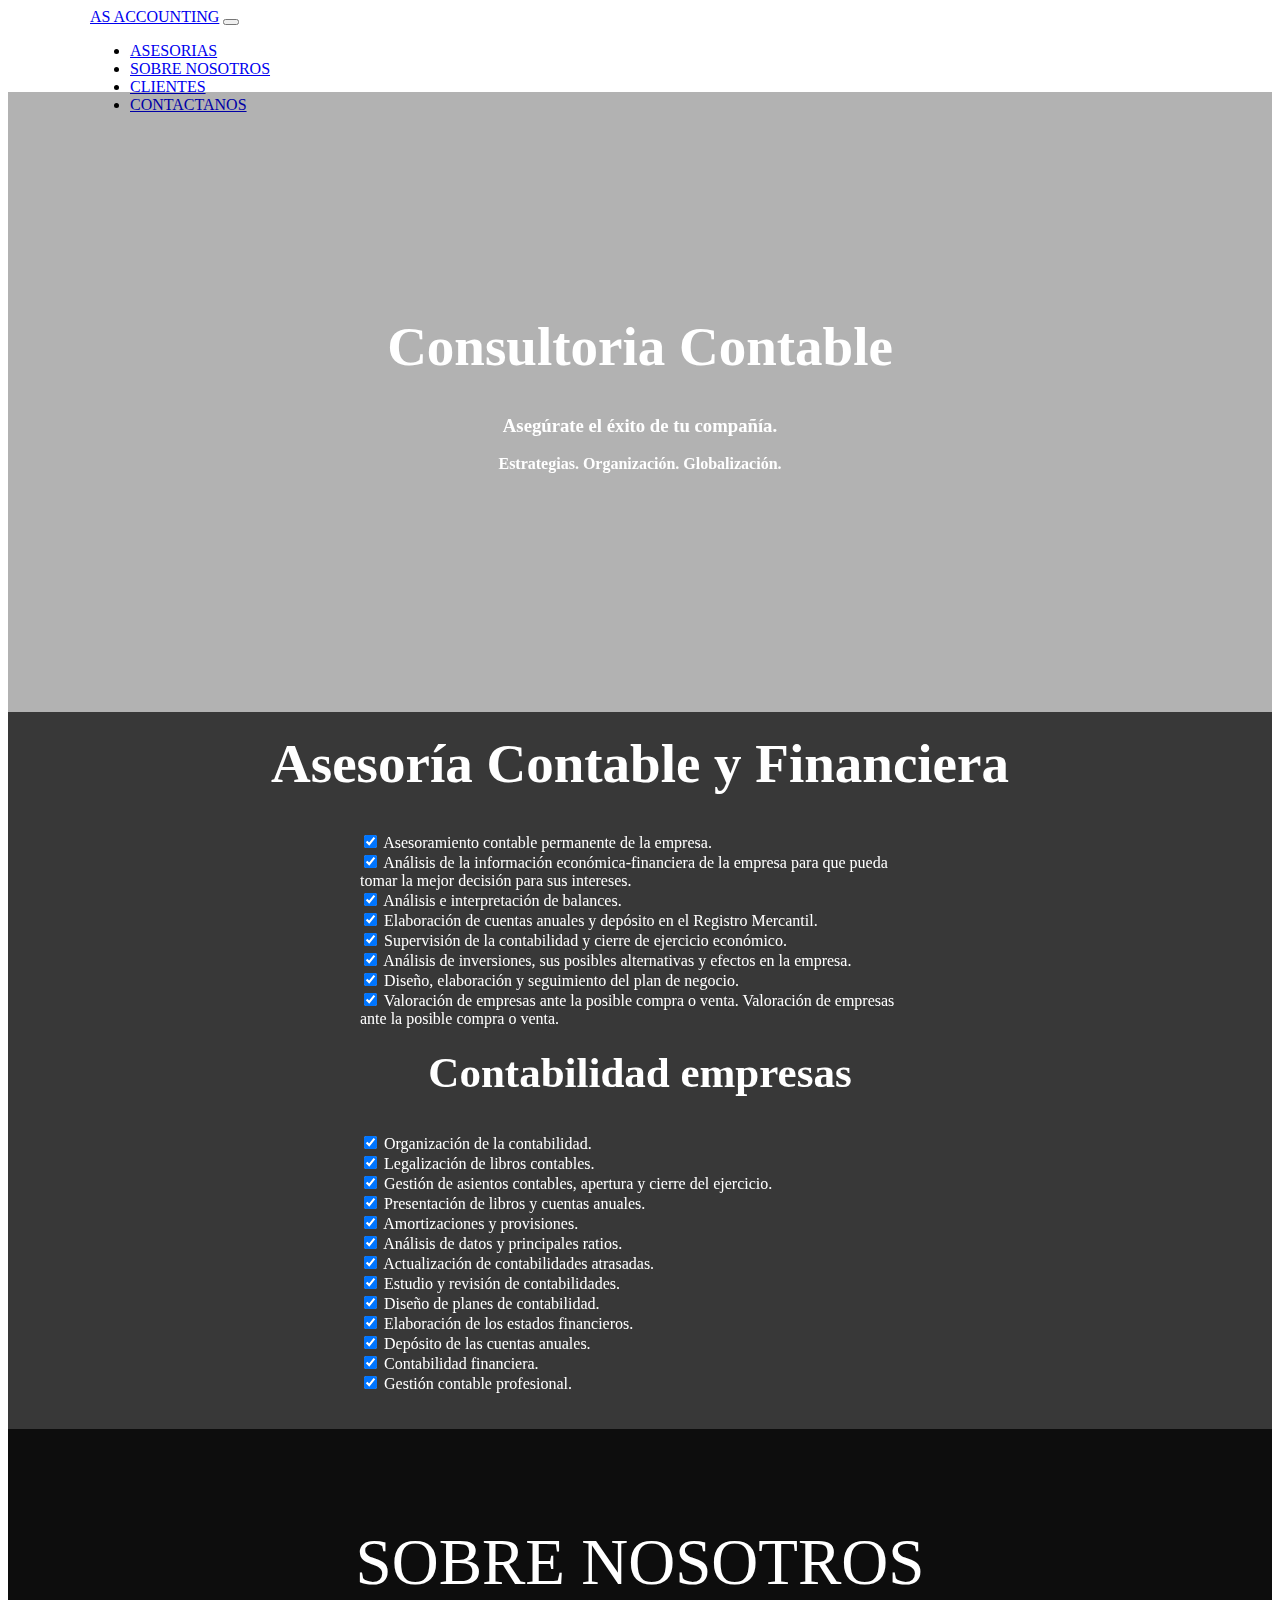
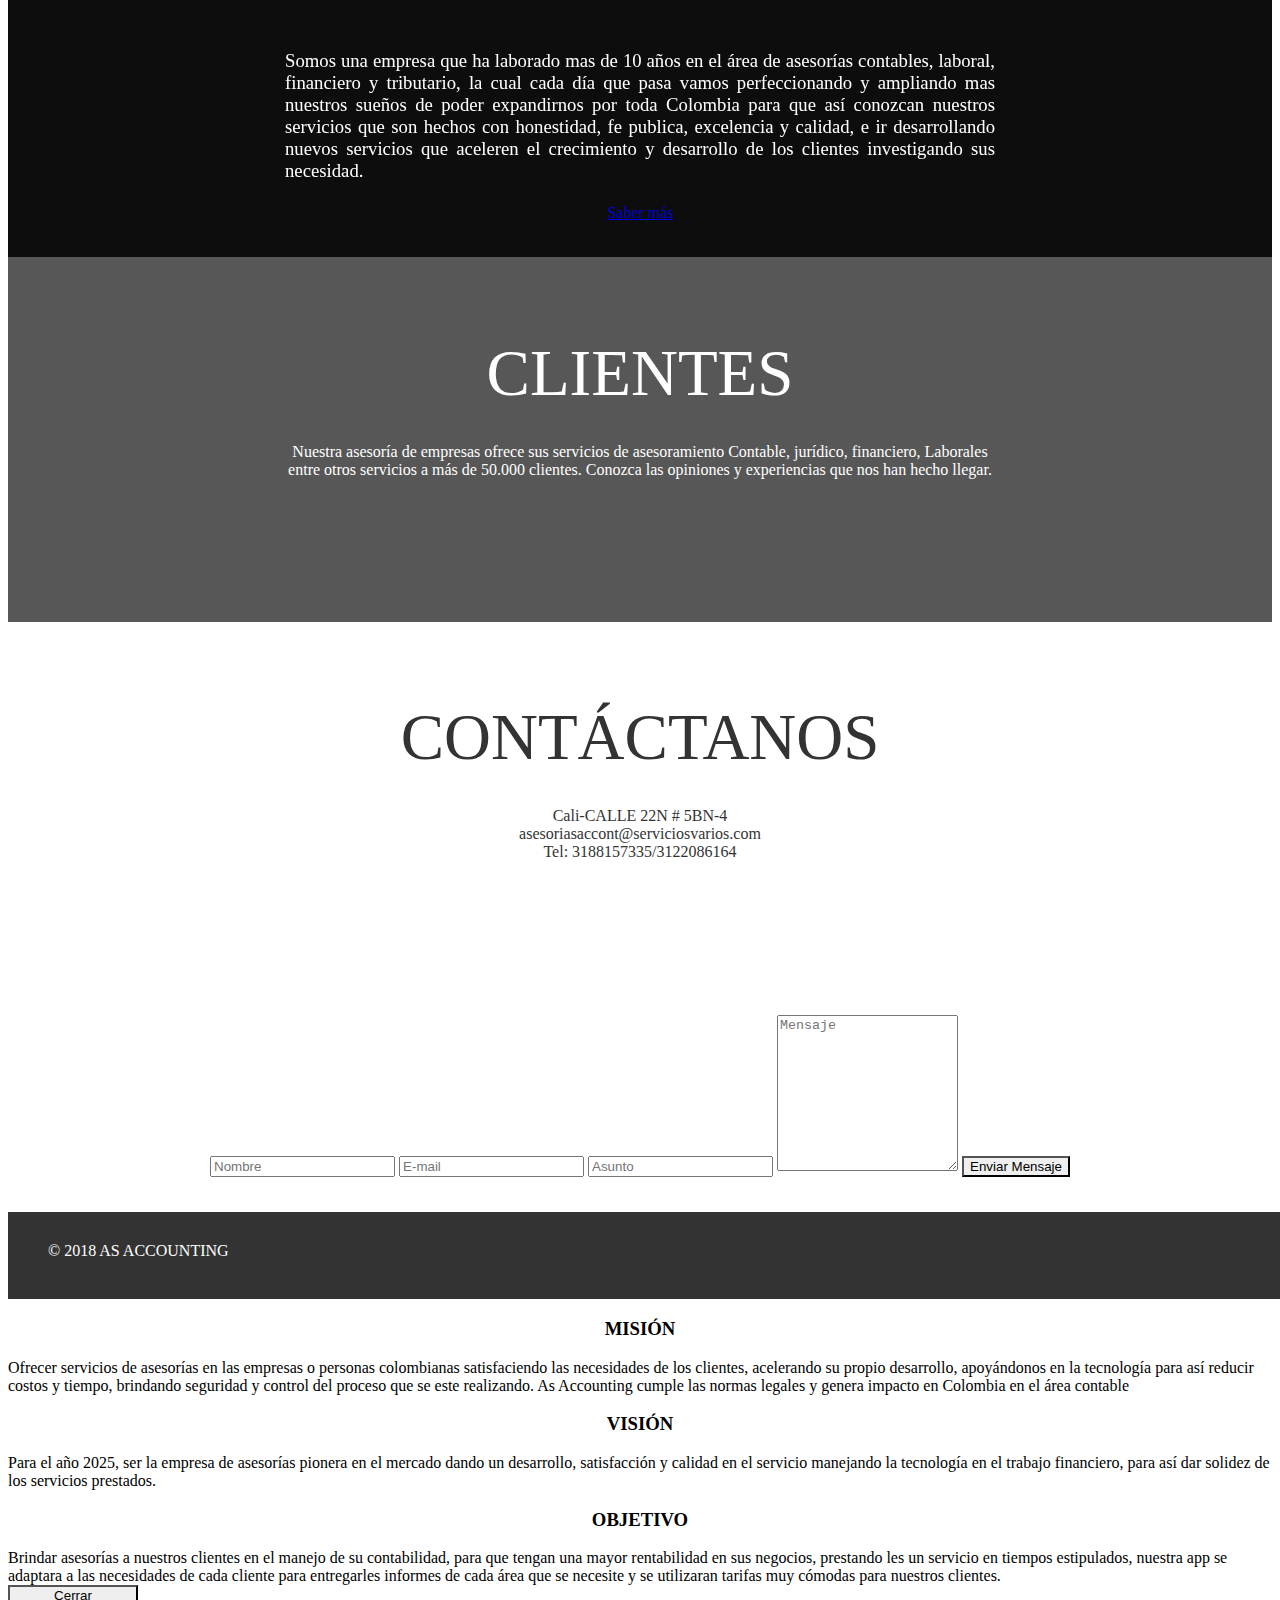
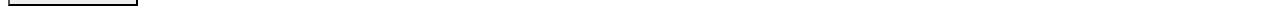
==== index.html @ 045dcb6c "commit 5" ====
<!DOCTYPE html>
<html lang="en">
<head>
	<meta charset="utf-8">
    <meta name="viewport" content="width=device-width, initial-scale=1, shrink-to-fit=no">
	<title>As Accounting</title>
	<link rel="stylesheet" href="css/bootstrap.css">
	<link rel="stylesheet" href="css/lato/lato.css">
	<link rel="stylesheet" href="ion/css/ionicons.css">
	<style type="text/css">
		*{
			outline: 0
		}
		body{
			font-family: 'lato'
		}
		.btn{
			border-radius: 0
		}
		.seccion{
			position: relative;
		}
		.seccion .titulo h1{
			text-align: center;
			margin-top: 20px;
			font-size: 55px;
		}
		.seccion .titulo h2{
			text-align: center;
			margin-top: 20px;
			font-size: 43px;
		}
		.seccion2  h1{
			text-align: center; 
			margin-bottom: 32px;
			font-size: 65px;
			font-weight: 300
		}
		.seccion3 h1{
			text-align: center; 
			margin-bottom: 32px;
			font-size: 65px;
			font-weight: 300
		}
		.seccion4 h1{
			text-align: center; 
			margin-bottom: 32px;
			font-size: 65px;
			font-weight: 300
		}
		.seccion .contenido{
			width: 560px;
			margin:auto;
		}
		.seccion .contenido2{
			width: 710px;
			margin:auto;
		}
		.seccion .contenido3{
			width: 710px;
			margin:auto;
			text-align: justify;
			font-size: 1.17rem
		}
		.seccion .contenido4{
			width: 710px;
			margin:auto;
			font-size: 1.17rem
		}
		.seccion .contenido5{
			width: 100%;
			margin:auto;
		}
		.seccion1{
			background-color: rgba(0,0,0, .78); 
			width: 100%; 
			min-height: 600px; 
			display:inline-block; 
			color: white
		}
		.seccion2{
			padding: 35px 0 ;
			background-color:  #575757; 
			text-align: center;
			width: 100%;  
			display:inline-block; 
			color: white
		} 
		.seccion3{
			padding: 35px 0 ;
			background-color:rgba(0,0,0, .95); 
			text-align: center;
			width: 100%;  
			display:inline-block; 
			color: white
		}
		.seccion4{
			padding: 35px 0 ;
			background-color: #fff; 
			text-align: center;
			width: 100%;  
			display:inline-block; 
			color: #333
		}
		.seccion5{
			padding: 30px 40px;
			background-color: #333; 
			text-align: left;
			width: 100%;  
			display:inline-block; 
			color: #fff
		}
		.seccion6{
			width: 100%;
			min-height: 620px;
			display: flex; 
			color: white;
			flex-direction: column;
			text-align: center;
			justify-content: center; 
			background: #0000004d;
		}
		.card-header{
		    padding: 1.5rem 1.25rem;
			background-color: rgb(232, 232, 232);
		}
		.card-body{
			padding:2rem 
		}
	@media (max-width: 767px){ 
		.seccion .contenido{
			width: 100%;
			margin:auto;
		}
		.seccion .contenido2{
			width: 100%;
			margin:auto;
		}
		.seccion .contenido3{
			width: 100%;
			margin:auto; 
		}
		.seccion .contenido4{
			width: 100%; 
		}
    }

	</style>
</head>
<body>	
	<div>
		<video src="video/file.mp4" loop="true" autoplay="true" role="presentation" preload="auto" muted="" style="width: 100%; position:fixed;"></video>
	</div>
	<div class="pagina" style="">
		<nav class="bg-light fixed-top " style="height: 84px;" id="navbar-example2">
			<nav class="navbar navbar-expand-lg navbar-light fixed-top " style="height: 84px;max-width: 1100px;margin: auto;">	
			  	<a class="navbar-brand" href="#">AS ACCOUNTING</a>
			  	<button class="navbar-toggler" type="button" data-toggle="collapse" data-target="#navbarSupportedContent" aria-controls="navbarSupportedContent" aria-expanded="false" aria-label="Toggle navigation">
			    	<span class="navbar-toggler-icon"></span>
			  	</button> 
			  	<div class="collapse navbar-collapse bg-light " id="navbarSupportedContent">
			    	<ul class="navbar-nav ml-auto">
			      		<li class="nav-item">
			      			<a class="nav-link" href="#seccion1" >
			      				ASESORIAS
			      			</a>
			      		</li>
			      		<li class="nav-item">
			        		<a class="nav-link" href="#seccion3" >
			        			SOBRE NOSOTROS                     
			        		</a>
			      		</li>  
			      		<li class="nav-item" >
			      			<a class="nav-link" href="#seccion2"  >
			      				CLIENTES
			      			</a>
			      		</li>
			      		<li class="nav-item">
			      			<a class="nav-link" href="#seccion4"  >
			      				CONTACTANOS
			      			</a>
			      		</li>
			    	</ul> 
			  	</div>
			</nav>
		</nav>
		<div data-spy="scroll" data-target="#navbar-example2">
			<div class="seccion seccion6">
				<div class="item">
					<div class="titulo">
						<h1>Consultoria Contable</h1>				   
					</div>
					<div class="contenido">				
						<h3>
							Asegúrate el éxito de tu compañía.
						</h3> 
						<b>
							Estrategias. Organización. Globalización. 				
						</b>
					</div>
				</div>  				
				<br><br>
			</div>
			<div class="seccion seccion1">
				<div id="seccion1" style="position: absolute;top: -62px;">
				</div>
				<div class="item">
					<div class="titulo">
						<h1>Asesoría Contable y Financiera</h1>				   
					</div>
					<div class="contenido">				
						<div class="custom-control custom-checkbox">
						  	<input type="checkbox" class="custom-control-input"  checked="" readonly="">
						  	<label class="custom-control-label" for="customCheck1">
								Asesoramiento contable permanente de la empresa.
						 	</label>
						</div>
						<div class="custom-control custom-checkbox">
						  	<input type="checkbox" class="custom-control-input"  checked="" readonly="">
						  	<label class="custom-control-label" for="customCheck1">
								Análisis de la información económica-financiera de la empresa para que pueda tomar la mejor decisión para sus intereses.
						 	</label>
						</div>
						<div class="custom-control custom-checkbox">
						  	<input type="checkbox" class="custom-control-input"  checked="" readonly="">
						  	<label class="custom-control-label" for="customCheck1">
								Análisis e interpretación de balances.
						 	</label>
						</div>
						<div class="custom-control custom-checkbox">
						  	<input type="checkbox" class="custom-control-input"  checked="" readonly="">
						  	<label class="custom-control-label" for="customCheck1">
								Elaboración de cuentas anuales y depósito en el Registro Mercantil.
						 	</label>
						</div>
						<div class="custom-control custom-checkbox">
						  	<input type="checkbox" class="custom-control-input"  checked="" readonly="">
						  	<label class="custom-control-label" for="customCheck1">
								Supervisión de la contabilidad y cierre de ejercicio económico.
						 	</label>
						</div>
						<div class="custom-control custom-checkbox">
						  	<input type="checkbox" class="custom-control-input"  checked="" readonly="">
						  	<label class="custom-control-label" for="customCheck1">
								 Análisis de inversiones, sus posibles alternativas y efectos en la empresa.
						 	</label>
						</div> 
						<div class="custom-control custom-checkbox">
						  	<input type="checkbox" class="custom-control-input"  checked="" readonly="">
						  	<label class="custom-control-label" for="customCheck1">
								 Diseño, elaboración y seguimiento del plan de negocio.
						 	</label>
						</div> 
						<div class="custom-control custom-checkbox">
						  	<input type="checkbox" class="custom-control-input"  checked="" readonly="">
						  	<label class="custom-control-label" for="customCheck1">Valoración de empresas ante la posible compra o venta. 		Valoración de empresas ante la posible compra o venta. 
						 	</label>
						</div> 				
					</div>
				</div> 
				<div class="item">
					<div class="titulo">
						<h2>Contabilidad empresas</h2>				   
					</div>
					<div class="contenido">				
						<div class="custom-control custom-checkbox">
						  	<input type="checkbox" class="custom-control-input"  checked="" readonly="">
						  	<label class="custom-control-label" for="customCheck1">
								Organización de la contabilidad.
						 	</label>
						</div>
						<div class="custom-control custom-checkbox">
						  	<input type="checkbox" class="custom-control-input"  checked="" readonly="">
						  	<label class="custom-control-label" for="customCheck1">
								Legalización de libros contables.
						 	</label>
						</div>
						<div class="custom-control custom-checkbox">
						  	<input type="checkbox" class="custom-control-input"  checked="" readonly="">
						  	<label class="custom-control-label" for="customCheck1">
								Gestión de asientos contables, apertura y cierre del ejercicio.
						 	</label>
						</div>	
						<div class="custom-control custom-checkbox">
						  	<input type="checkbox" class="custom-control-input"  checked="" readonly="">
						  	<label class="custom-control-label" for="customCheck1">
								Presentación de libros y cuentas anuales.
						 	</label>
						</div>
						<div class="custom-control custom-checkbox">
						  	<input type="checkbox" class="custom-control-input"  checked="" readonly="">
						  	<label class="custom-control-label" for="customCheck1">
								Amortizaciones y provisiones.
						 	</label>
						</div>
						<div class="custom-control custom-checkbox">
						  	<input type="checkbox" class="custom-control-input"  checked="" readonly="">
						  	<label class="custom-control-label" for="customCheck1">
								Análisis de datos y principales ratios.
						 	</label>
						</div>
						<div class="custom-control custom-checkbox">
						  	<input type="checkbox" class="custom-control-input"  checked="" readonly="">
						  	<label class="custom-control-label" for="customCheck1">
								Actualización de contabilidades atrasadas.
						 	</label>
						</div>
						<div class="custom-control custom-checkbox">
						  	<input type="checkbox" class="custom-control-input"  checked="" readonly="">
						  	<label class="custom-control-label" for="customCheck1">
								Estudio y revisión de contabilidades.
						 	</label>
						</div>
						<div class="custom-control custom-checkbox">
						  	<input type="checkbox" class="custom-control-input"  checked="" readonly="">
						  	<label class="custom-control-label" for="customCheck1">
								Diseño de planes de contabilidad.
						 	</label>
						</div>
						<div class="custom-control custom-checkbox">
						  	<input type="checkbox" class="custom-control-input"  checked="" readonly="">
						  	<label class="custom-control-label" for="customCheck1">
								Elaboración de los estados financieros.
						 	</label>
						</div>
						<div class="custom-control custom-checkbox">
						  	<input type="checkbox" class="custom-control-input"  checked="" readonly="">
						  	<label class="custom-control-label" for="customCheck1">
								Depósito de las cuentas anuales.
						 	</label>
						</div>
						<div class="custom-control custom-checkbox">
						  	<input type="checkbox" class="custom-control-input"  checked="" readonly="">
						  	<label class="custom-control-label" for="customCheck1">
								Contabilidad financiera.
						 	</label>
						</div>
						<div class="custom-control custom-checkbox">
						  	<input type="checkbox" class="custom-control-input"  checked="" readonly="">
						  	<label class="custom-control-label" for="customCheck1">
								Gestión contable profesional.
						 	</label>
						</div>

					</div>
				</div>				
				<br><br>
			</div>
			<div class="seccion seccion3">
				<div id="seccion3" style="position: absolute;top: -62px;">
				</div><br>
				<h1>SOBRE NOSOTROS</h1><br>
				<div class="contenido3">
					Somos una empresa que ha laborado mas de 10 años en el área de asesorías contables, laboral, financiero y tributario, la cual cada día que pasa vamos perfeccionando y ampliando mas nuestros sueños de poder expandirnos por toda Colombia para que así conozcan nuestros servicios que son hechos con honestidad, fe publica, excelencia y calidad, e ir desarrollando nuevos servicios que aceleren el crecimiento y desarrollo de los clientes investigando sus necesidad.
					<br><br>
				</div>
				<a href="#" class="btn btn-light  mt-3" style="min-width: 180px" data-toggle="modal" data-target="#datosGenerales">
					Saber más
				</a>
			</div>
			<div class="seccion seccion2">
				<div id="seccion2" style="position: absolute;top: -62px;">
				</div>
				<h1>CLIENTES</h1>
				<div class="contenido2">
					Nuestra asesoría de empresas ofrece sus servicios
					de asesoramiento Contable, jurídico, financiero, Laborales entre otros servicios a más de 50.000 clientes. 
					Conozca las opiniones y experiencias que nos han hecho llegar.
					<div class="row" style="width: 100%">
						<div class="col-4"><img src="img/1.png" alt=""></div>
						<div class="col-4"><img src="img/2.png" alt=""></div>
						<div class="col-4"><img src="img/3.png" alt=""></div>
						<div class="col-4"><img src="img/4.png" alt=""></div>
						<div class="col-4"><img src="img/5.png" alt=""></div>
						<div class="col-4"><img src="img/6.png" alt=""></div>
			
					</div>
				</div>
			</div>
			<div class="seccion seccion4">
				<div id="seccion4" style="position: absolute;top: -62px;">
				</div>
				<h1>CONTÁCTANOS</h1> 
				<div class="contenido5 row justify-content-center">
					<div class="col-5">
						<div class="card text-secondary" style="height: 100%;border:0">
						  	Cali-CALLE 22N # 5BN-4<br>
							asesoriasaccont@serviciosvarios.com<br>
							Tel: 3188157335/3122086164
							<iframe scrolling="no" title="Google Maps" aria-label="Google Maps" src="https://static.parastorage.com/services/santa/1.3510.42/static/external/googleMap.html?language=es&title='hola'" width="100%" height="100%" frameborder="0"></iframe>
						</div>
					</div>
					<div class="col-5">
						<div class="card text-secondary" style="border:0">
						  	 <input type="text" class="form-control" placeholder="Nombre">
						  	 <input type="text" class="form-control mt-2" placeholder="E-mail">
						  	 <input type="text" class="form-control mt-2" placeholder="Asunto">
						  	 <textarea class="form-control mt-2" placeholder="Mensaje" rows="10"></textarea>
						  	 <button class="btn btn-dark btn-block mt-2">
						  	 	Enviar Mensaje
						  	 </button>
						</div>
					</div>
				</div>
			</div>

			<div class="seccion seccion5">
				© 2018 AS ACCOUNTING
				<div style="float: right;" class="social"> 
					<a href="#" class="text-light facebook" style="padding: 5px;font-size: 1.5rem;">
						<i class="ion-social-facebook"></i>	
					</a>
					<a href="#" class="text-light twitter" style="padding: 5px;font-size: 1.5rem;">
						<i class="ion-social-twitter"></i>	
					</a>
					<a href="#" class="text-light google" style="padding: 5px;font-size: 1.5rem;">
						<i class="ion-social-googleplus"></i>	
					</a> 
				</div>
			</div>

		</div>
	</div>	
	<script src="js/jquery-3.2.1.slim.min.js"></script>
	<script src="js/popper.min.js"></script>
	<script src="js/bootstrap.js"></script>
	<style type="text/css">
		.social .facebook:hover{
			color:#3b5998 !important;
			text-decoration: none
		}
		.social .twitter:hover{
			color:#1da1f2 !important;
			text-decoration: none
		}
		.social .google:hover{
			color:#ea4335 !important;
			text-decoration: none
		}
	</style>
	<!-- Modal -->
	<div class="modal fade" id="datosGenerales" tabindex="-1" role="dialog" aria-labelledby="exampleModalLabel" aria-hidden="true">
	  	<div class="modal-dialog  modal-lg" role="document">
	    	<div class="modal-content">
		      	<div class="modal-body">		        
					<center>
						<h3>MISIÓN	</h3>	
					</center>
					Ofrecer servicios de asesorías en las empresas o personas colombianas satisfaciendo las necesidades de los clientes, acelerando su propio desarrollo, apoyándonos en la tecnología para así reducir costos y tiempo, brindando seguridad y control del proceso que se este realizando.  

					As Accounting cumple las normas legales y genera impacto en Colombia en el área contable
					
					<center>	
						<h3>VISIÓN</h3>
					</center>

					Para el año 2025, ser la empresa de asesorías pionera en el mercado dando un desarrollo, satisfacción y calidad en el servicio manejando la tecnología en el trabajo financiero, para así dar solidez de los servicios prestados.
					
					<center>
						<h3>OBJETIVO</h3>
					</center>
					Brindar asesorías a nuestros clientes en el manejo de su contabilidad, para que tengan una mayor rentabilidad en sus negocios, prestando les un servicio en tiempos estipulados, nuestra app se adaptara a las necesidades de cada cliente para entregarles informes de cada área que se necesite y se utilizaran tarifas muy cómodas para nuestros clientes.
		      	</div>
		      	<div class="modal-footer justify-content-center">
			        <button type="button" class="btn btn-secondary" style="min-width: 130px;" data-dismiss="modal">
			        	<i class="ion-close"></i>
			        	Cerrar
			        </button> 
			    </div>
		    </div>
	  	</div>
	</div>
</body>
</html>
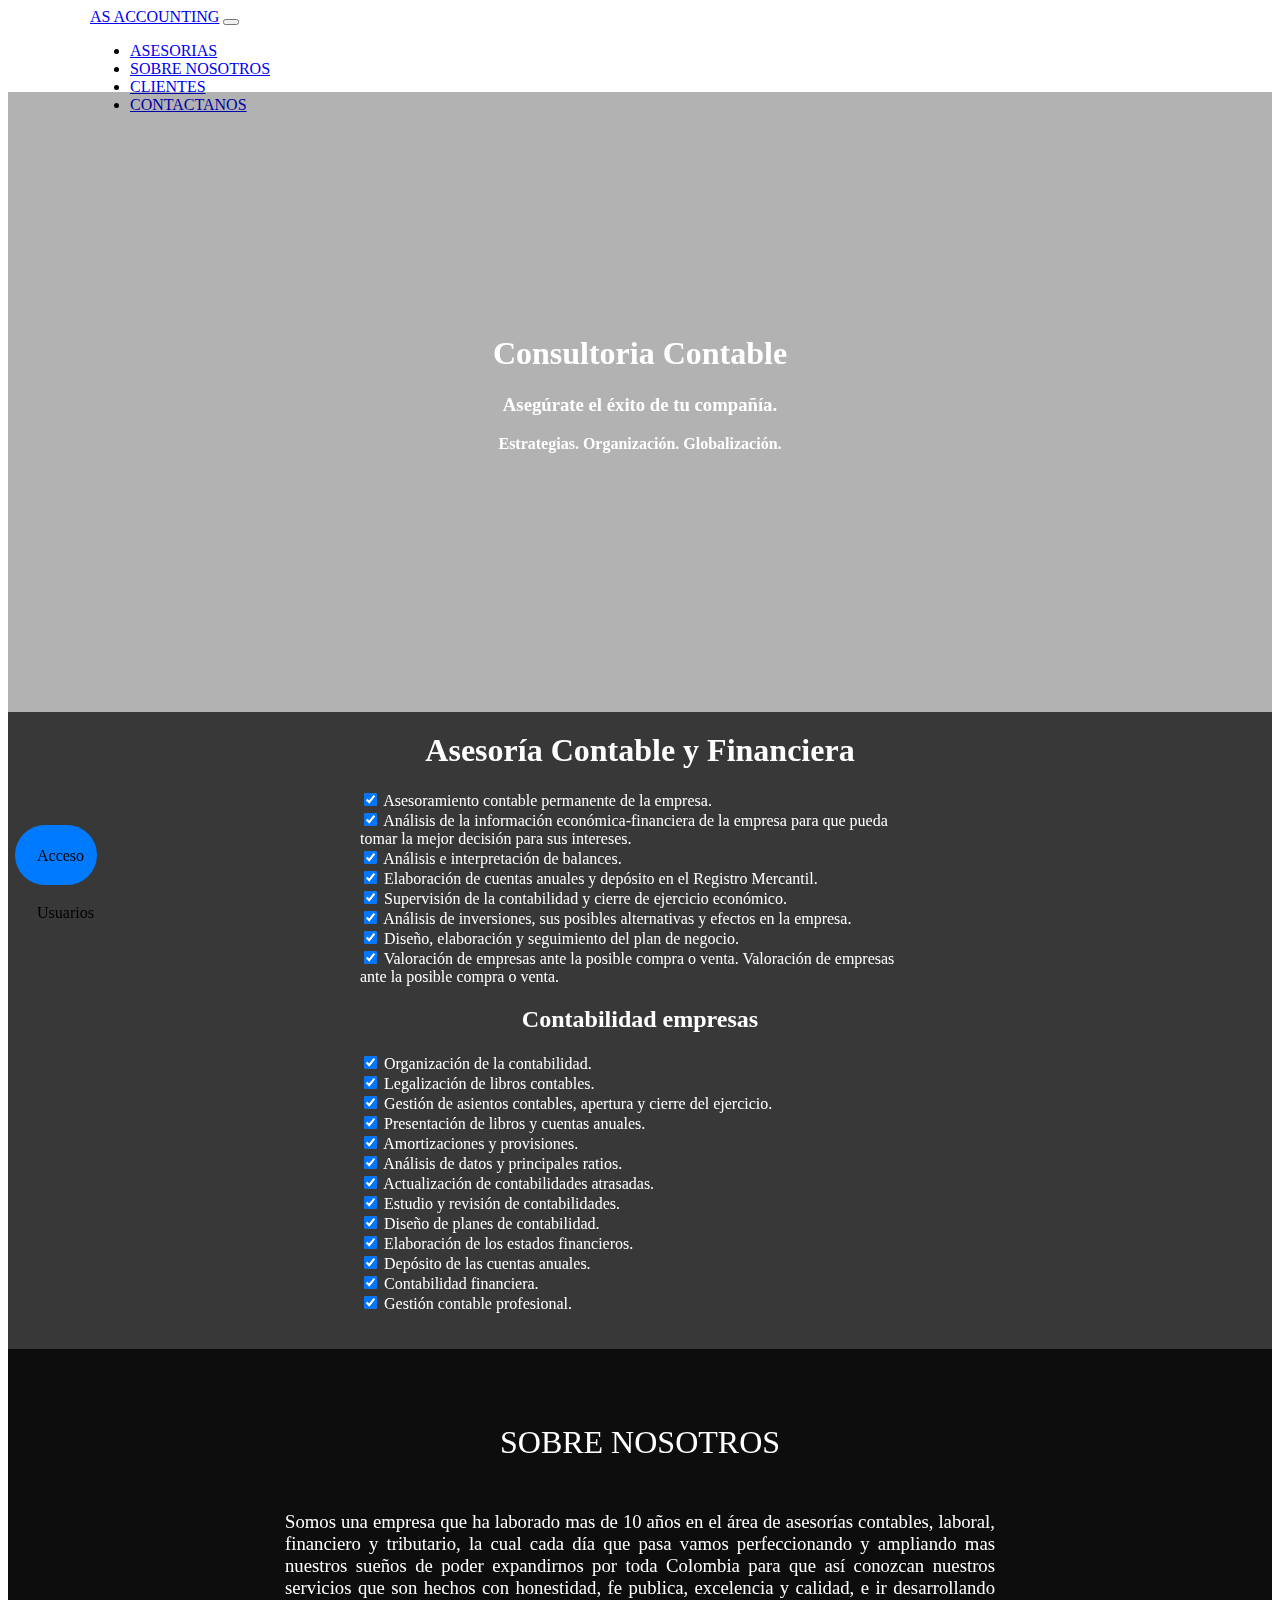
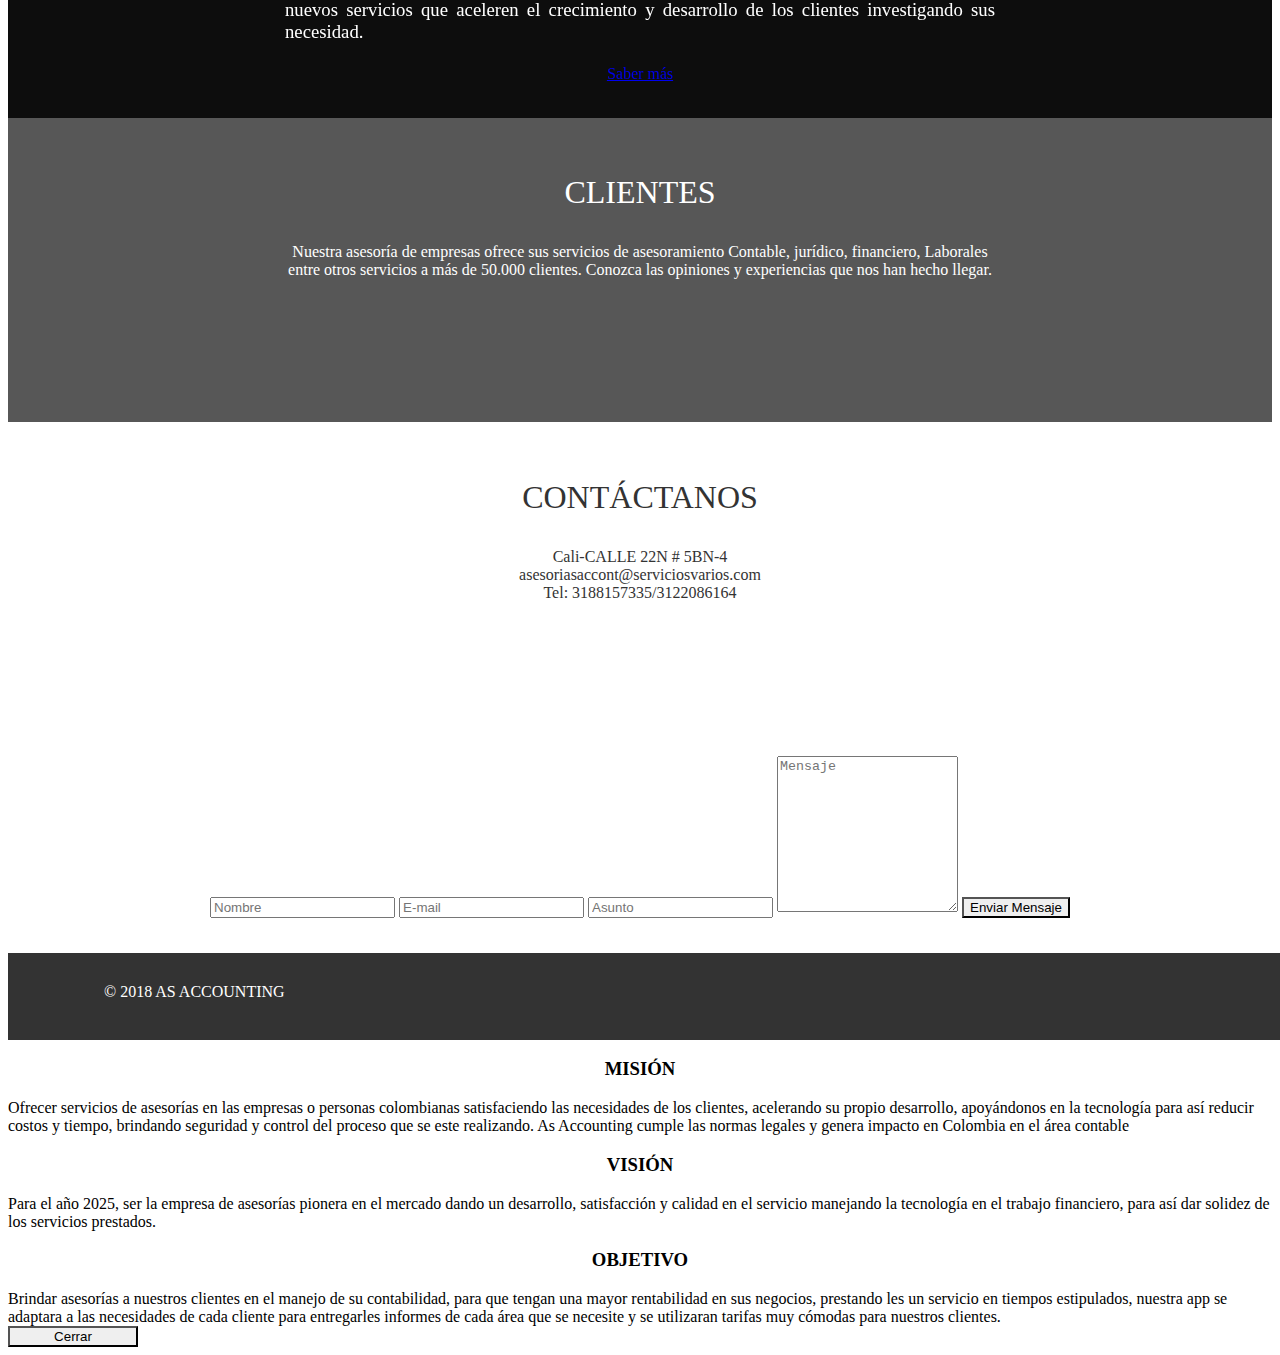
==== commit a12f30da: "commit 8" ====
--- a/index.html
+++ b/index.html
@@ -1,7 +1,7 @@
 <!DOCTYPE html>
 <html lang="en">
 <head>
-	<meta charset="utf-8">
+	<meta charset="utf-8"> 
     <meta name="viewport" content="width=device-width, initial-scale=1, shrink-to-fit=no">
 	<title>As Accounting</title>
 	<link rel="stylesheet" href="css/bootstrap.css">
@@ -22,30 +22,30 @@
 		}
 		.seccion .titulo h1{
 			text-align: center;
-			margin-top: 20px;
-			font-size: 55px;
+			margin-top: 20px;/*
+			font-size: 55px;*/
 		}
 		.seccion .titulo h2{
 			text-align: center;
-			margin-top: 20px;
-			font-size: 43px;
+			margin-top: 20px;/*
+			font-size: 43px;*/
 		}
 		.seccion2  h1{
 			text-align: center; 
-			margin-bottom: 32px;
-			font-size: 65px;
+			margin-bottom: 32px;/*
+			font-size: 65px;*/
 			font-weight: 300
 		}
 		.seccion3 h1{
 			text-align: center; 
-			margin-bottom: 32px;
-			font-size: 65px;
+			margin-bottom: 32px;/*
+			font-size: 65px;*/
 			font-weight: 300
 		}
 		.seccion4 h1{
 			text-align: center; 
-			margin-bottom: 32px;
-			font-size: 65px;
+			margin-bottom: 32px;/*
+			font-size: 65px;*/
 			font-weight: 300
 		}
 		.seccion .contenido{
@@ -142,6 +142,12 @@
 		}
 		.seccion .contenido4{
 			width: 100%; 
+		}	 
+		h1{
+			font-size: 2.5rem !important
+		}
+		html{
+			overflow-x: hidden;
 		}
     }
 
@@ -382,7 +388,7 @@
 				</div>
 				<h1>CONTÁCTANOS</h1> 
 				<div class="contenido5 row justify-content-center">
-					<div class="col-5">
+					<div class="col-xs-12 col-md-5">
 						<div class="card text-secondary" style="height: 100%;border:0">
 						  	Cali-CALLE 22N # 5BN-4<br>
 							asesoriasaccont@serviciosvarios.com<br>
@@ -390,7 +396,7 @@
 							<iframe scrolling="no" title="Google Maps" aria-label="Google Maps" src="https://static.parastorage.com/services/santa/1.3510.42/static/external/googleMap.html?language=es&title='hola'" width="100%" height="100%" frameborder="0"></iframe>
 						</div>
 					</div>
-					<div class="col-5">
+					<div class="col-xs-12 col-md-5 mt-4">
 						<div class="card text-secondary" style="border:0">
 						  	 <input type="text" class="form-control" placeholder="Nombre">
 						  	 <input type="text" class="form-control mt-2" placeholder="E-mail">
@@ -405,7 +411,8 @@
 			</div>
 
 			<div class="seccion seccion5">
-				© 2018 AS ACCOUNTING
+				 &nbsp; &nbsp; &nbsp; &nbsp; &nbsp; &nbsp; &nbsp;
+				 © 2018 AS ACCOUNTING
 				<div style="float: right;" class="social"> 
 					<a href="#" class="text-light facebook" style="padding: 5px;font-size: 1.5rem;">
 						<i class="ion-social-facebook"></i>	
@@ -470,5 +477,34 @@
 		    </div>
 	  	</div>
 	</div>
+	<a class="login" style=""> 
+		<i class="ion-person" style="color: white; font-size: 22px"></i>
+		<span>
+			Acceso Usuarios
+		</span>
+	</a>
+	<style>
+		.login{
+			width: 60px;
+	    	height: 60px;
+		    background: #007bff;
+		    position: fixed;
+		    bottom: 15px;
+		    left: 15px;
+		    border-radius: 30px;
+		    line-height: 57px; 
+			padding-left:22px;
+		    transition-duration: .2s;
+		    cursor: pointer;
+		}
+		.login:hover{
+			width: 180px;
+			text-align: left;
+			color: white !important
+		}
+		.login:hover span{
+			margin-left: 5px; 
+		}
+	</style>
 </body>
 </html>
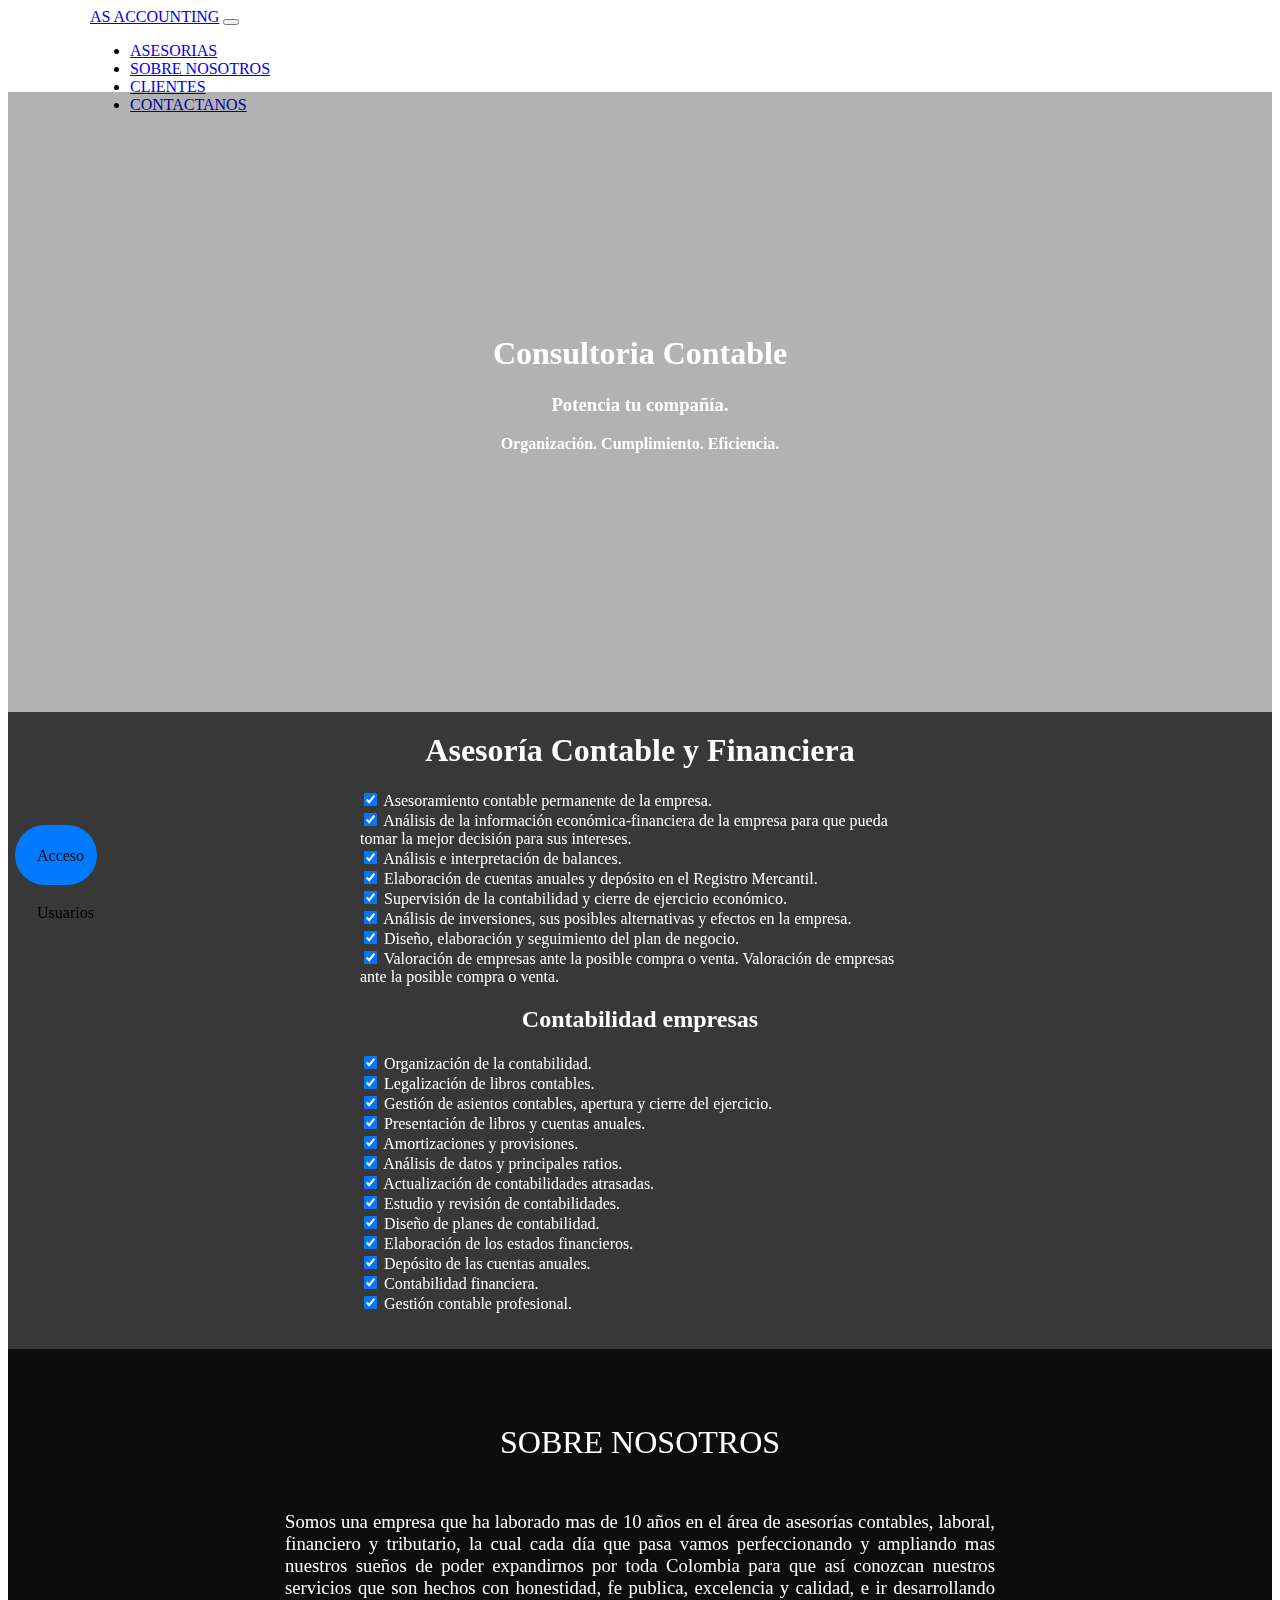
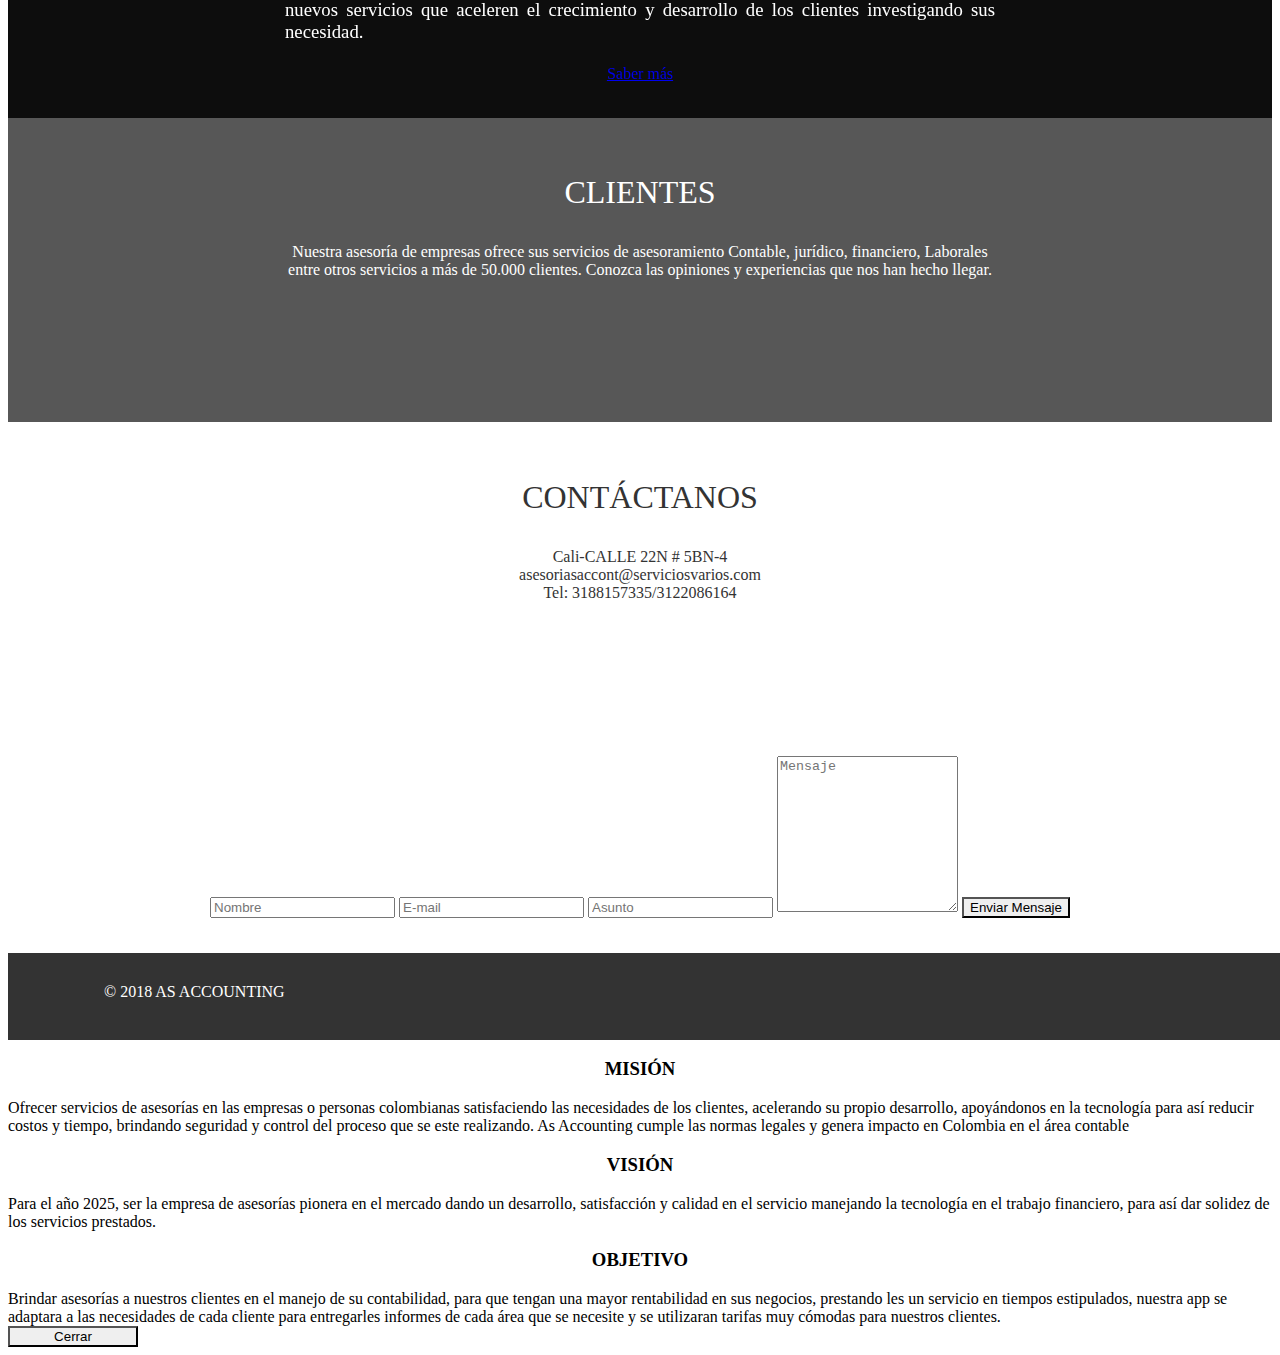
==== commit 5282eb1a: "commit 10" ====
--- a/index.html
+++ b/index.html
@@ -118,7 +118,7 @@
 			flex-direction: column;
 			text-align: center;
 			justify-content: center; 
-			background: #0000004d;
+			background: rgba(0,0,0,.3);
 		}
 		.card-header{
 		    padding: 1.5rem 1.25rem;
@@ -144,7 +144,7 @@
 			width: 100%; 
 		}	 
 		h1{
-			font-size: 2.5rem !important
+			font-size: 2rem !important
 		}
 		html{
 			overflow-x: hidden;
@@ -198,10 +198,10 @@
 					</div>
 					<div class="contenido">				
 						<h3>
-							Asegúrate el éxito de tu compañía.
+							Potencia tu compañía.
 						</h3> 
 						<b>
-							Estrategias. Organización. Globalización. 				
+							Organización. Cumplimiento. Eficiencia.  				
 						</b>
 					</div>
 				</div>  				
@@ -373,12 +373,12 @@
 					de asesoramiento Contable, jurídico, financiero, Laborales entre otros servicios a más de 50.000 clientes. 
 					Conozca las opiniones y experiencias que nos han hecho llegar.
 					<div class="row" style="width: 100%">
-						<div class="col-4"><img src="img/1.png" alt=""></div>
-						<div class="col-4"><img src="img/2.png" alt=""></div>
-						<div class="col-4"><img src="img/3.png" alt=""></div>
-						<div class="col-4"><img src="img/4.png" alt=""></div>
-						<div class="col-4"><img src="img/5.png" alt=""></div>
-						<div class="col-4"><img src="img/6.png" alt=""></div>
+						<div class="col xs-2 col-md-4"><img style="max-width: 100%"  src="img/1.png" alt=""></div>
+						<div class="col xs-2 col-md-4"><img style="max-width: 100%"  src="img/2.png" alt=""></div>
+						<div class="col xs-2 col-md-4"><img style="max-width: 100%"  src="img/3.png" alt=""></div>
+						<div class="col xs-2 col-md-4"><img style="max-width: 100%"  src="img/4.png" alt=""></div>
+						<div class="col xs-2 col-md-4"><img style="max-width: 100%"  src="img/5.png" alt=""></div>
+						<div class="col xs-2 col-md-4"><img style="max-width: 100%"  src="img/6.png" alt=""></div>
 			
 					</div>
 				</div>
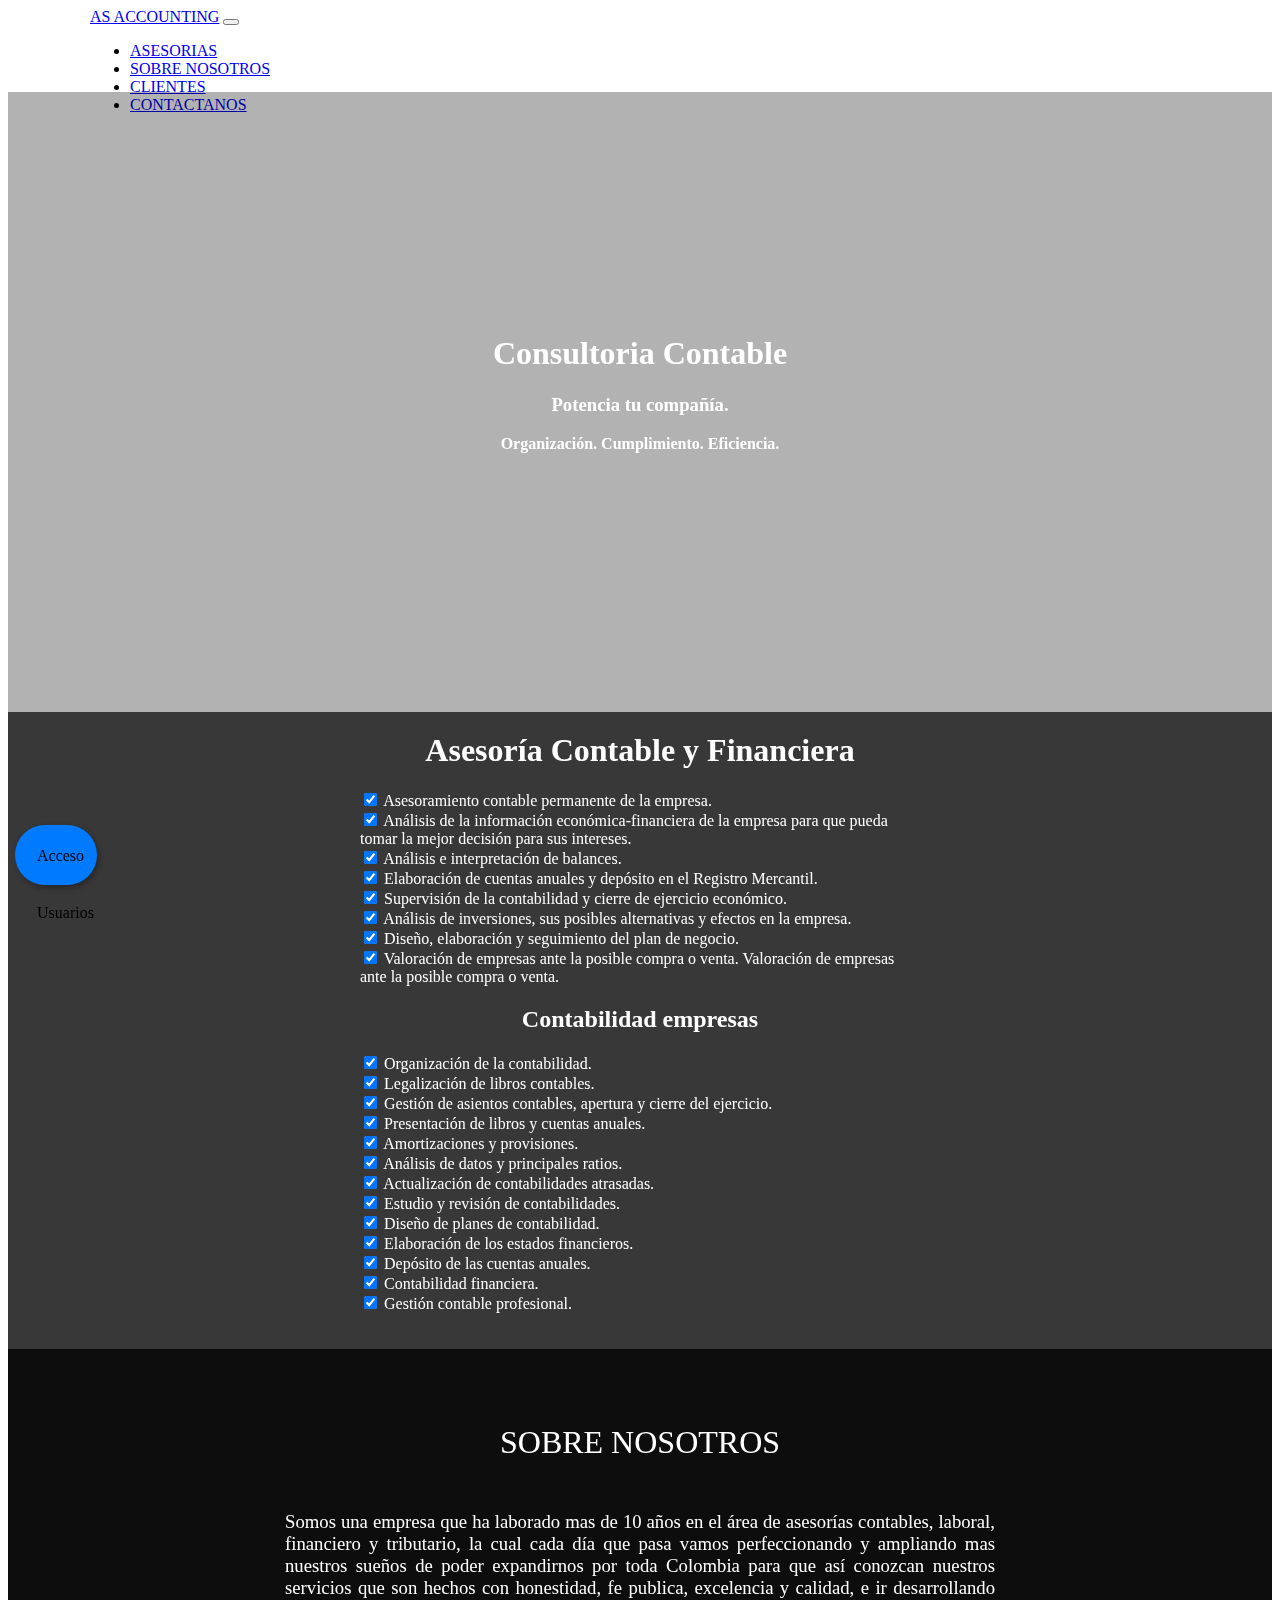
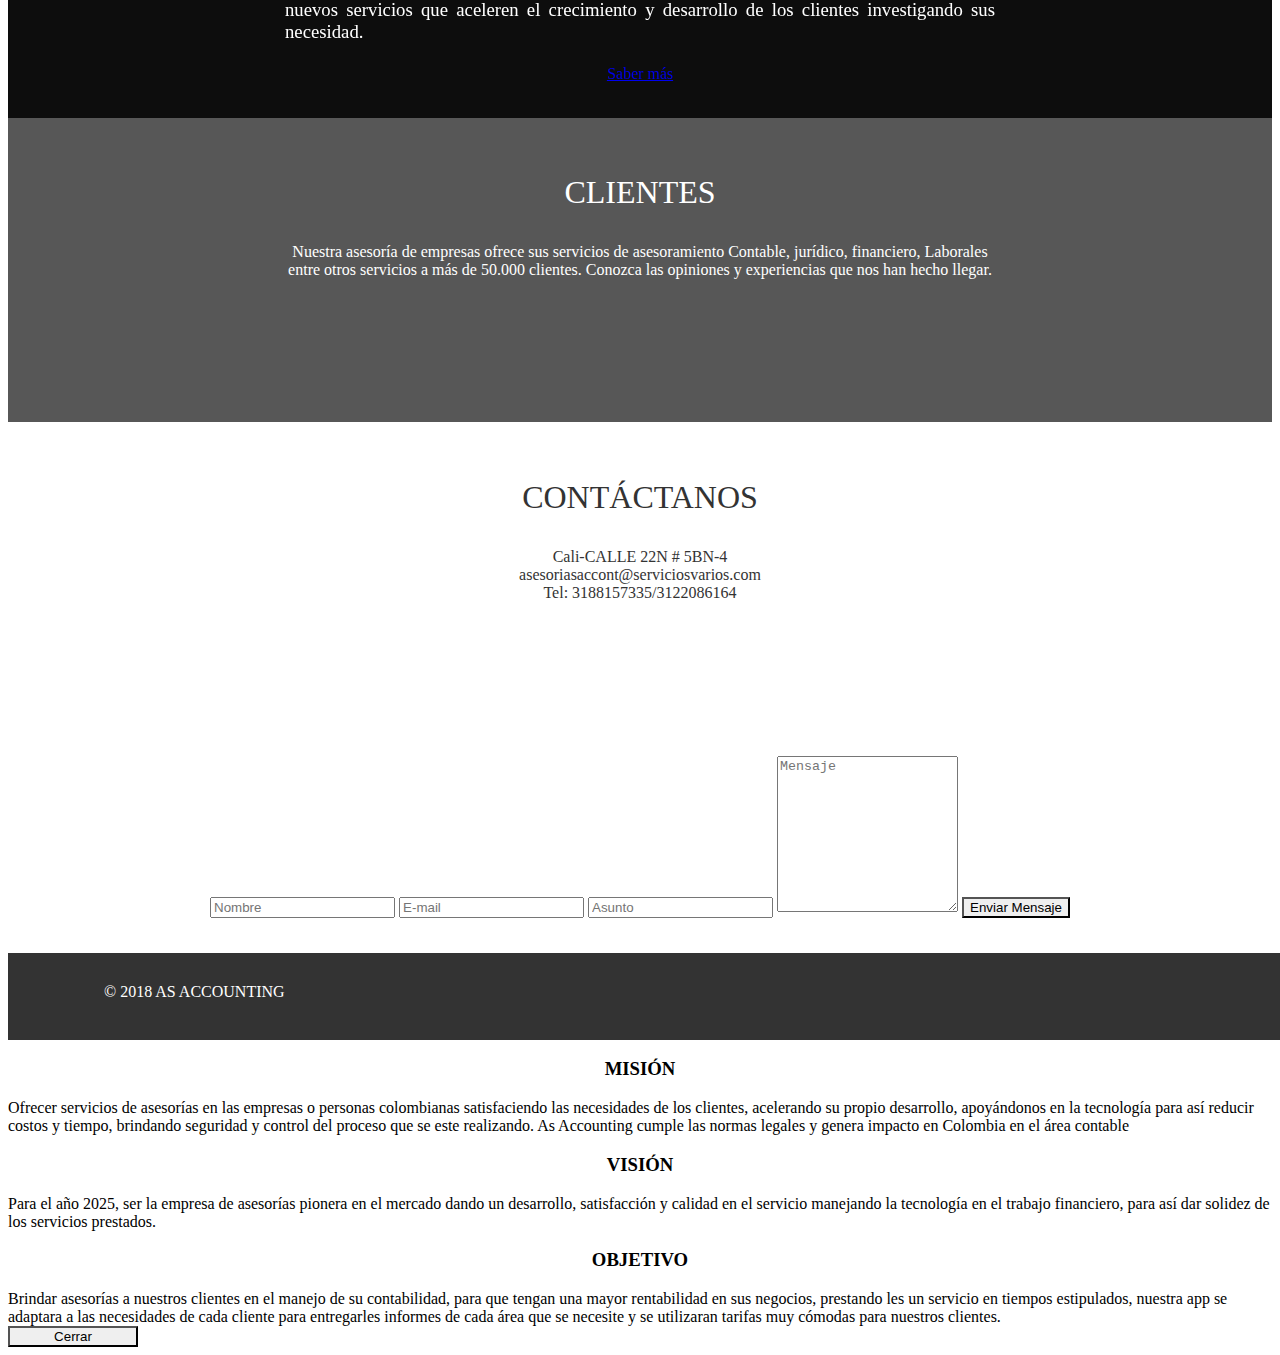
==== commit b1a8dc40: "Update index.html" ====
--- a/index.html
+++ b/index.html
@@ -129,25 +129,31 @@
 		}
 	@media (max-width: 767px){ 
 		.seccion .contenido{
-			width: 100%;
+			width: 91%;
 			margin:auto;
 		}
 		.seccion .contenido2{
-			width: 100%;
+			width: 91%;
 			margin:auto;
 		}
 		.seccion .contenido3{
-			width: 100%;
+			width: 91%;
 			margin:auto; 
 		}
 		.seccion .contenido4{
-			width: 100%; 
+			width: 91%; 
 		}	 
 		h1{
 			font-size: 2rem !important
 		}
 		html{
 			overflow-x: hidden;
+		}
+		video{
+			margin-top: 55px;
+		}
+		.navbar-collapse.collapse{
+			padding:20px; 
 		}
     }
 
@@ -155,7 +161,13 @@
 </head>
 <body>	
 	<div>
-		<video src="video/file.mp4" loop="true" autoplay="true" role="presentation" preload="auto" muted="" style="width: 100%; position:fixed;"></video>
+		<video src="video/file.mp4" loop="true" autoplay="true" role="presentation" preload="auto" muted="" 
+		style="
+		left: -50px;
+		top: -60px;
+		width:auto; 
+		position:fixed;
+		min-height: 100%;"></video>
 	</div>
 	<div class="pagina" style="">
 		<nav class="bg-light fixed-top " style="height: 84px;" id="navbar-example2">
@@ -210,146 +222,152 @@
 			<div class="seccion seccion1">
 				<div id="seccion1" style="position: absolute;top: -62px;">
 				</div>
-				<div class="item">
-					<div class="titulo">
-						<h1>Asesoría Contable y Financiera</h1>				   
-					</div>
-					<div class="contenido">				
-						<div class="custom-control custom-checkbox">
-						  	<input type="checkbox" class="custom-control-input"  checked="" readonly="">
-						  	<label class="custom-control-label" for="customCheck1">
-								Asesoramiento contable permanente de la empresa.
-						 	</label>
-						</div>
-						<div class="custom-control custom-checkbox">
-						  	<input type="checkbox" class="custom-control-input"  checked="" readonly="">
-						  	<label class="custom-control-label" for="customCheck1">
-								Análisis de la información económica-financiera de la empresa para que pueda tomar la mejor decisión para sus intereses.
-						 	</label>
-						</div>
-						<div class="custom-control custom-checkbox">
-						  	<input type="checkbox" class="custom-control-input"  checked="" readonly="">
-						  	<label class="custom-control-label" for="customCheck1">
-								Análisis e interpretación de balances.
-						 	</label>
-						</div>
-						<div class="custom-control custom-checkbox">
-						  	<input type="checkbox" class="custom-control-input"  checked="" readonly="">
-						  	<label class="custom-control-label" for="customCheck1">
-								Elaboración de cuentas anuales y depósito en el Registro Mercantil.
-						 	</label>
-						</div>
-						<div class="custom-control custom-checkbox">
-						  	<input type="checkbox" class="custom-control-input"  checked="" readonly="">
-						  	<label class="custom-control-label" for="customCheck1">
-								Supervisión de la contabilidad y cierre de ejercicio económico.
-						 	</label>
-						</div>
-						<div class="custom-control custom-checkbox">
-						  	<input type="checkbox" class="custom-control-input"  checked="" readonly="">
-						  	<label class="custom-control-label" for="customCheck1">
-								 Análisis de inversiones, sus posibles alternativas y efectos en la empresa.
-						 	</label>
+				<div class="row justify-content-center" style="margin:0">
+					<div class="col-xs-11 col-md-5">
+						<div class="item">
+							<div class="titulo">
+								<h1>Asesoría Contable y Financiera</h1>				   
+							</div>
+							<div class="contenido">				
+								<div class="custom-control custom-checkbox">
+								  	<input type="checkbox" class="custom-control-input"  checked="" readonly="">
+								  	<label class="custom-control-label" for="customCheck1">
+										Asesoramiento contable permanente de la empresa.
+								 	</label>
+								</div>
+								<div class="custom-control custom-checkbox">
+								  	<input type="checkbox" class="custom-control-input"  checked="" readonly="">
+								  	<label class="custom-control-label" for="customCheck1">
+										Análisis de la información económica-financiera de la empresa para que pueda tomar la mejor decisión para sus intereses.
+								 	</label>
+								</div>
+								<div class="custom-control custom-checkbox">
+								  	<input type="checkbox" class="custom-control-input"  checked="" readonly="">
+								  	<label class="custom-control-label" for="customCheck1">
+										Análisis e interpretación de balances.
+								 	</label>
+								</div>
+								<div class="custom-control custom-checkbox">
+								  	<input type="checkbox" class="custom-control-input"  checked="" readonly="">
+								  	<label class="custom-control-label" for="customCheck1">
+										Elaboración de cuentas anuales y depósito en el Registro Mercantil.
+								 	</label>
+								</div>
+								<div class="custom-control custom-checkbox">
+								  	<input type="checkbox" class="custom-control-input"  checked="" readonly="">
+								  	<label class="custom-control-label" for="customCheck1">
+										Supervisión de la contabilidad y cierre de ejercicio económico.
+								 	</label>
+								</div>
+								<div class="custom-control custom-checkbox">
+								  	<input type="checkbox" class="custom-control-input"  checked="" readonly="">
+								  	<label class="custom-control-label" for="customCheck1">
+										 Análisis de inversiones, sus posibles alternativas y efectos en la empresa.
+								 	</label>
+								</div> 
+								<div class="custom-control custom-checkbox">
+								  	<input type="checkbox" class="custom-control-input"  checked="" readonly="">
+								  	<label class="custom-control-label" for="customCheck1">
+										 Diseño, elaboración y seguimiento del plan de negocio.
+								 	</label>
+								</div> 
+								<div class="custom-control custom-checkbox">
+								  	<input type="checkbox" class="custom-control-input"  checked="" readonly="">
+								  	<label class="custom-control-label" for="customCheck1">Valoración de empresas ante la posible compra o venta. 		Valoración de empresas ante la posible compra o venta. 
+								 	</label>
+								</div> 				
+							</div>
 						</div> 
-						<div class="custom-control custom-checkbox">
-						  	<input type="checkbox" class="custom-control-input"  checked="" readonly="">
-						  	<label class="custom-control-label" for="customCheck1">
-								 Diseño, elaboración y seguimiento del plan de negocio.
-						 	</label>
-						</div> 
-						<div class="custom-control custom-checkbox">
-						  	<input type="checkbox" class="custom-control-input"  checked="" readonly="">
-						  	<label class="custom-control-label" for="customCheck1">Valoración de empresas ante la posible compra o venta. 		Valoración de empresas ante la posible compra o venta. 
-						 	</label>
-						</div> 				
-					</div>
-				</div> 
-				<div class="item">
-					<div class="titulo">
-						<h2>Contabilidad empresas</h2>				   
-					</div>
-					<div class="contenido">				
-						<div class="custom-control custom-checkbox">
-						  	<input type="checkbox" class="custom-control-input"  checked="" readonly="">
-						  	<label class="custom-control-label" for="customCheck1">
-								Organización de la contabilidad.
-						 	</label>
-						</div>
-						<div class="custom-control custom-checkbox">
-						  	<input type="checkbox" class="custom-control-input"  checked="" readonly="">
-						  	<label class="custom-control-label" for="customCheck1">
-								Legalización de libros contables.
-						 	</label>
-						</div>
-						<div class="custom-control custom-checkbox">
-						  	<input type="checkbox" class="custom-control-input"  checked="" readonly="">
-						  	<label class="custom-control-label" for="customCheck1">
-								Gestión de asientos contables, apertura y cierre del ejercicio.
-						 	</label>
+					</div>
+					<div class="col-xs-11 col-md-5">
+						<div class="item">
+							<div class="titulo">
+								<h2>Contabilidad empresas</h2>				   
+							</div>
+							<div class="contenido">				
+								<div class="custom-control custom-checkbox">
+								  	<input type="checkbox" class="custom-control-input"  checked="" readonly="">
+								  	<label class="custom-control-label" for="customCheck1">
+										Organización de la contabilidad.
+								 	</label>
+								</div>
+								<div class="custom-control custom-checkbox">
+								  	<input type="checkbox" class="custom-control-input"  checked="" readonly="">
+								  	<label class="custom-control-label" for="customCheck1">
+										Legalización de libros contables.
+								 	</label>
+								</div>
+								<div class="custom-control custom-checkbox">
+								  	<input type="checkbox" class="custom-control-input"  checked="" readonly="">
+								  	<label class="custom-control-label" for="customCheck1">
+										Gestión de asientos contables, apertura y cierre del ejercicio.
+								 	</label>
+								</div>	
+								<div class="custom-control custom-checkbox">
+								  	<input type="checkbox" class="custom-control-input"  checked="" readonly="">
+								  	<label class="custom-control-label" for="customCheck1">
+										Presentación de libros y cuentas anuales.
+								 	</label>
+								</div>
+								<div class="custom-control custom-checkbox">
+								  	<input type="checkbox" class="custom-control-input"  checked="" readonly="">
+								  	<label class="custom-control-label" for="customCheck1">
+										Amortizaciones y provisiones.
+								 	</label>
+								</div>
+								<div class="custom-control custom-checkbox">
+								  	<input type="checkbox" class="custom-control-input"  checked="" readonly="">
+								  	<label class="custom-control-label" for="customCheck1">
+										Análisis de datos y principales ratios.
+								 	</label>
+								</div>
+								<div class="custom-control custom-checkbox">
+								  	<input type="checkbox" class="custom-control-input"  checked="" readonly="">
+								  	<label class="custom-control-label" for="customCheck1">
+										Actualización de contabilidades atrasadas.
+								 	</label>
+								</div>
+								<div class="custom-control custom-checkbox">
+								  	<input type="checkbox" class="custom-control-input"  checked="" readonly="">
+								  	<label class="custom-control-label" for="customCheck1">
+										Estudio y revisión de contabilidades.
+								 	</label>
+								</div>
+								<div class="custom-control custom-checkbox">
+								  	<input type="checkbox" class="custom-control-input"  checked="" readonly="">
+								  	<label class="custom-control-label" for="customCheck1">
+										Diseño de planes de contabilidad.
+								 	</label>
+								</div>
+								<div class="custom-control custom-checkbox">
+								  	<input type="checkbox" class="custom-control-input"  checked="" readonly="">
+								  	<label class="custom-control-label" for="customCheck1">
+										Elaboración de los estados financieros.
+								 	</label>
+								</div>
+								<div class="custom-control custom-checkbox">
+								  	<input type="checkbox" class="custom-control-input"  checked="" readonly="">
+								  	<label class="custom-control-label" for="customCheck1">
+										Depósito de las cuentas anuales.
+								 	</label>
+								</div>
+								<div class="custom-control custom-checkbox">
+								  	<input type="checkbox" class="custom-control-input"  checked="" readonly="">
+								  	<label class="custom-control-label" for="customCheck1">
+										Contabilidad financiera.
+								 	</label>
+								</div>
+								<div class="custom-control custom-checkbox">
+								  	<input type="checkbox" class="custom-control-input"  checked="" readonly="">
+								  	<label class="custom-control-label" for="customCheck1">
+										Gestión contable profesional.
+								 	</label>
+								</div>
+
+							</div>
 						</div>	
-						<div class="custom-control custom-checkbox">
-						  	<input type="checkbox" class="custom-control-input"  checked="" readonly="">
-						  	<label class="custom-control-label" for="customCheck1">
-								Presentación de libros y cuentas anuales.
-						 	</label>
-						</div>
-						<div class="custom-control custom-checkbox">
-						  	<input type="checkbox" class="custom-control-input"  checked="" readonly="">
-						  	<label class="custom-control-label" for="customCheck1">
-								Amortizaciones y provisiones.
-						 	</label>
-						</div>
-						<div class="custom-control custom-checkbox">
-						  	<input type="checkbox" class="custom-control-input"  checked="" readonly="">
-						  	<label class="custom-control-label" for="customCheck1">
-								Análisis de datos y principales ratios.
-						 	</label>
-						</div>
-						<div class="custom-control custom-checkbox">
-						  	<input type="checkbox" class="custom-control-input"  checked="" readonly="">
-						  	<label class="custom-control-label" for="customCheck1">
-								Actualización de contabilidades atrasadas.
-						 	</label>
-						</div>
-						<div class="custom-control custom-checkbox">
-						  	<input type="checkbox" class="custom-control-input"  checked="" readonly="">
-						  	<label class="custom-control-label" for="customCheck1">
-								Estudio y revisión de contabilidades.
-						 	</label>
-						</div>
-						<div class="custom-control custom-checkbox">
-						  	<input type="checkbox" class="custom-control-input"  checked="" readonly="">
-						  	<label class="custom-control-label" for="customCheck1">
-								Diseño de planes de contabilidad.
-						 	</label>
-						</div>
-						<div class="custom-control custom-checkbox">
-						  	<input type="checkbox" class="custom-control-input"  checked="" readonly="">
-						  	<label class="custom-control-label" for="customCheck1">
-								Elaboración de los estados financieros.
-						 	</label>
-						</div>
-						<div class="custom-control custom-checkbox">
-						  	<input type="checkbox" class="custom-control-input"  checked="" readonly="">
-						  	<label class="custom-control-label" for="customCheck1">
-								Depósito de las cuentas anuales.
-						 	</label>
-						</div>
-						<div class="custom-control custom-checkbox">
-						  	<input type="checkbox" class="custom-control-input"  checked="" readonly="">
-						  	<label class="custom-control-label" for="customCheck1">
-								Contabilidad financiera.
-						 	</label>
-						</div>
-						<div class="custom-control custom-checkbox">
-						  	<input type="checkbox" class="custom-control-input"  checked="" readonly="">
-						  	<label class="custom-control-label" for="customCheck1">
-								Gestión contable profesional.
-						 	</label>
-						</div>
-
-					</div>
-				</div>				
+					</div>
+				</div>								
 				<br><br>
 			</div>
 			<div class="seccion seccion3">
@@ -373,12 +391,12 @@
 					de asesoramiento Contable, jurídico, financiero, Laborales entre otros servicios a más de 50.000 clientes. 
 					Conozca las opiniones y experiencias que nos han hecho llegar.
 					<div class="row" style="width: 100%">
-						<div class="col xs-2 col-md-4"><img style="max-width: 100%"  src="img/1.png" alt=""></div>
-						<div class="col xs-2 col-md-4"><img style="max-width: 100%"  src="img/2.png" alt=""></div>
-						<div class="col xs-2 col-md-4"><img style="max-width: 100%"  src="img/3.png" alt=""></div>
-						<div class="col xs-2 col-md-4"><img style="max-width: 100%"  src="img/4.png" alt=""></div>
-						<div class="col xs-2 col-md-4"><img style="max-width: 100%"  src="img/5.png" alt=""></div>
-						<div class="col xs-2 col-md-4"><img style="max-width: 100%"  src="img/6.png" alt=""></div>
+						<div class="col-6 col-md-4"><img style="max-width: 100%"  src="img/1.png" alt=""></div>
+						<div class="col-6 col-md-4"><img style="max-width: 100%"  src="img/2.png" alt=""></div>
+						<div class="col-6 col-md-4"><img style="max-width: 100%"  src="img/3.png" alt=""></div>
+						<div class="col-6 col-md-4"><img style="max-width: 100%"  src="img/4.png" alt=""></div>
+						<div class="col-6 col-md-4"><img style="max-width: 100%"  src="img/5.png" alt=""></div>
+						<div class="col-6 col-md-4"><img style="max-width: 100%"  src="img/6.png" alt=""></div>
 			
 					</div>
 				</div>
@@ -496,11 +514,13 @@
 			padding-left:22px;
 		    transition-duration: .2s;
 		    cursor: pointer;
+	        box-shadow:2px 3px 5px 0 rgba(33, 33, 33, 0.650980)
 		}
 		.login:hover{
 			width: 180px;
 			text-align: left;
-			color: white !important
+			color: white !important;
+			box-shadow: none;
 		}
 		.login:hover span{
 			margin-left: 5px; 
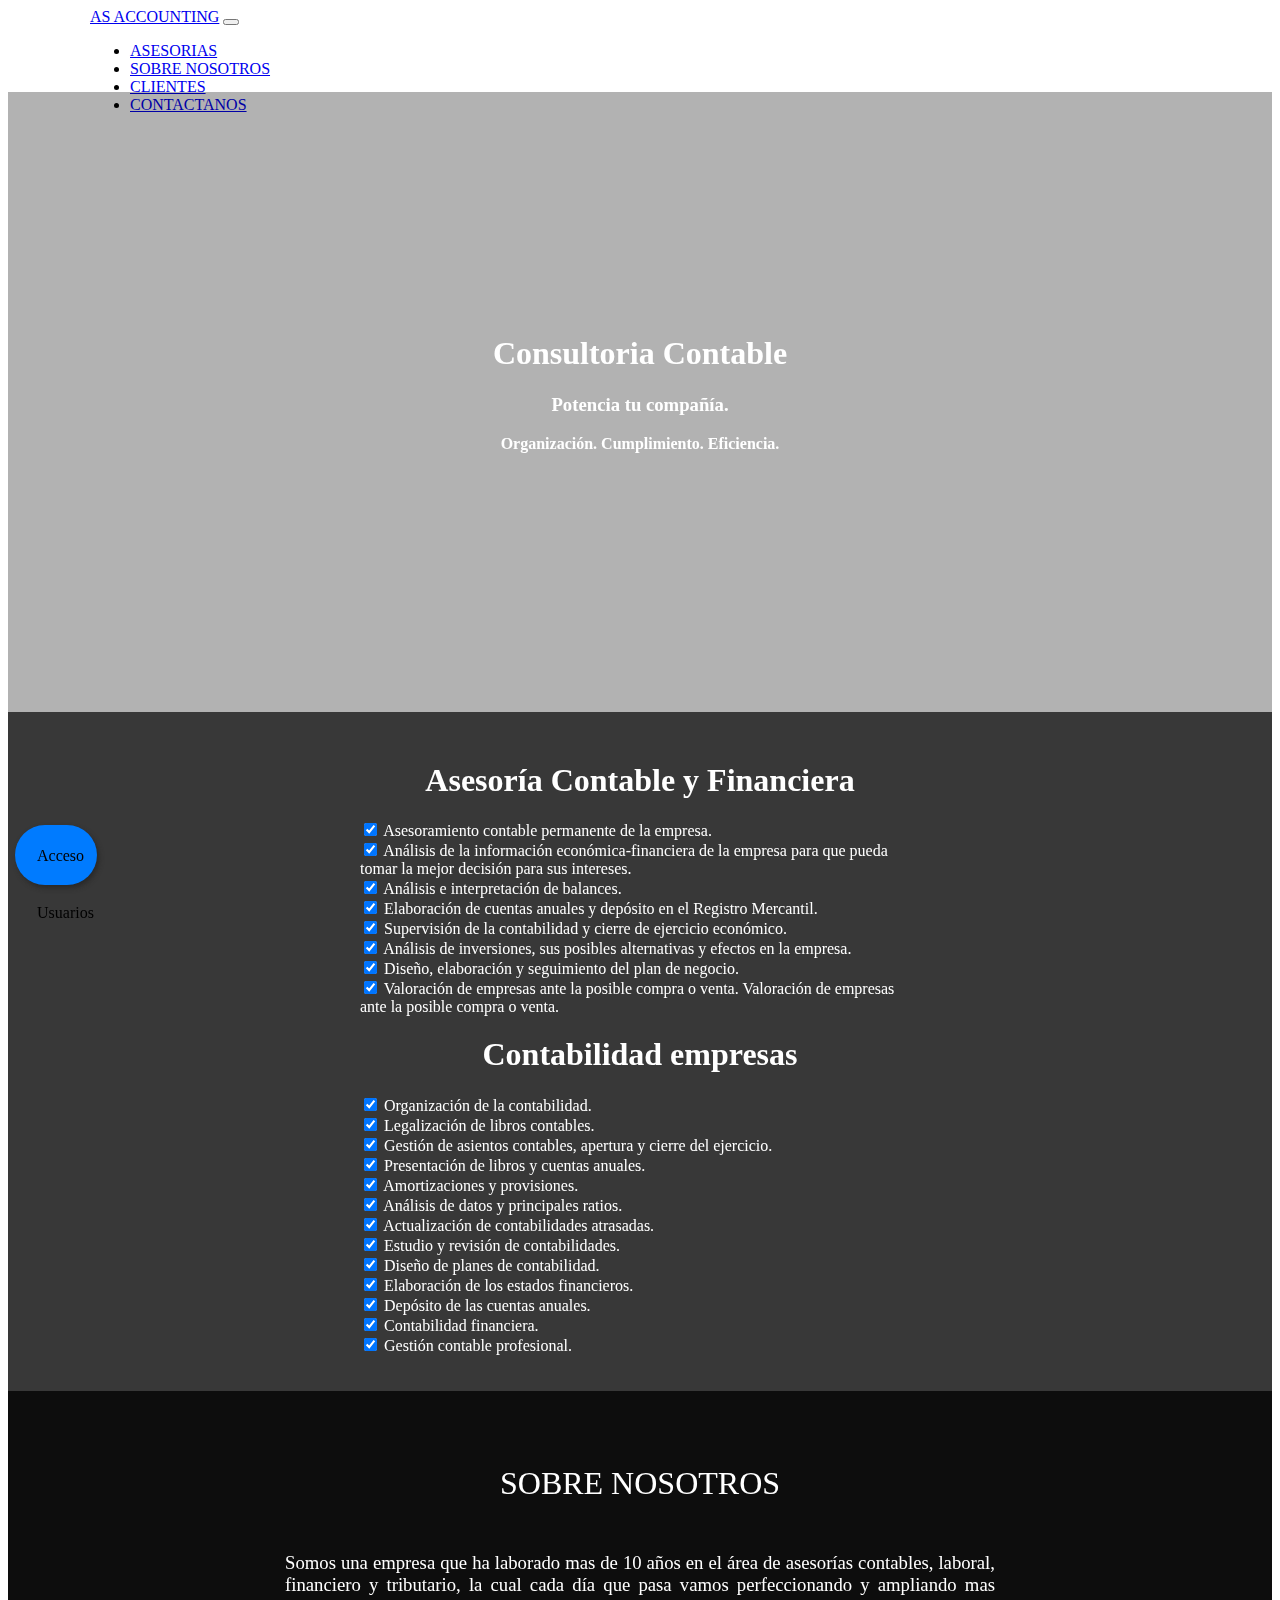
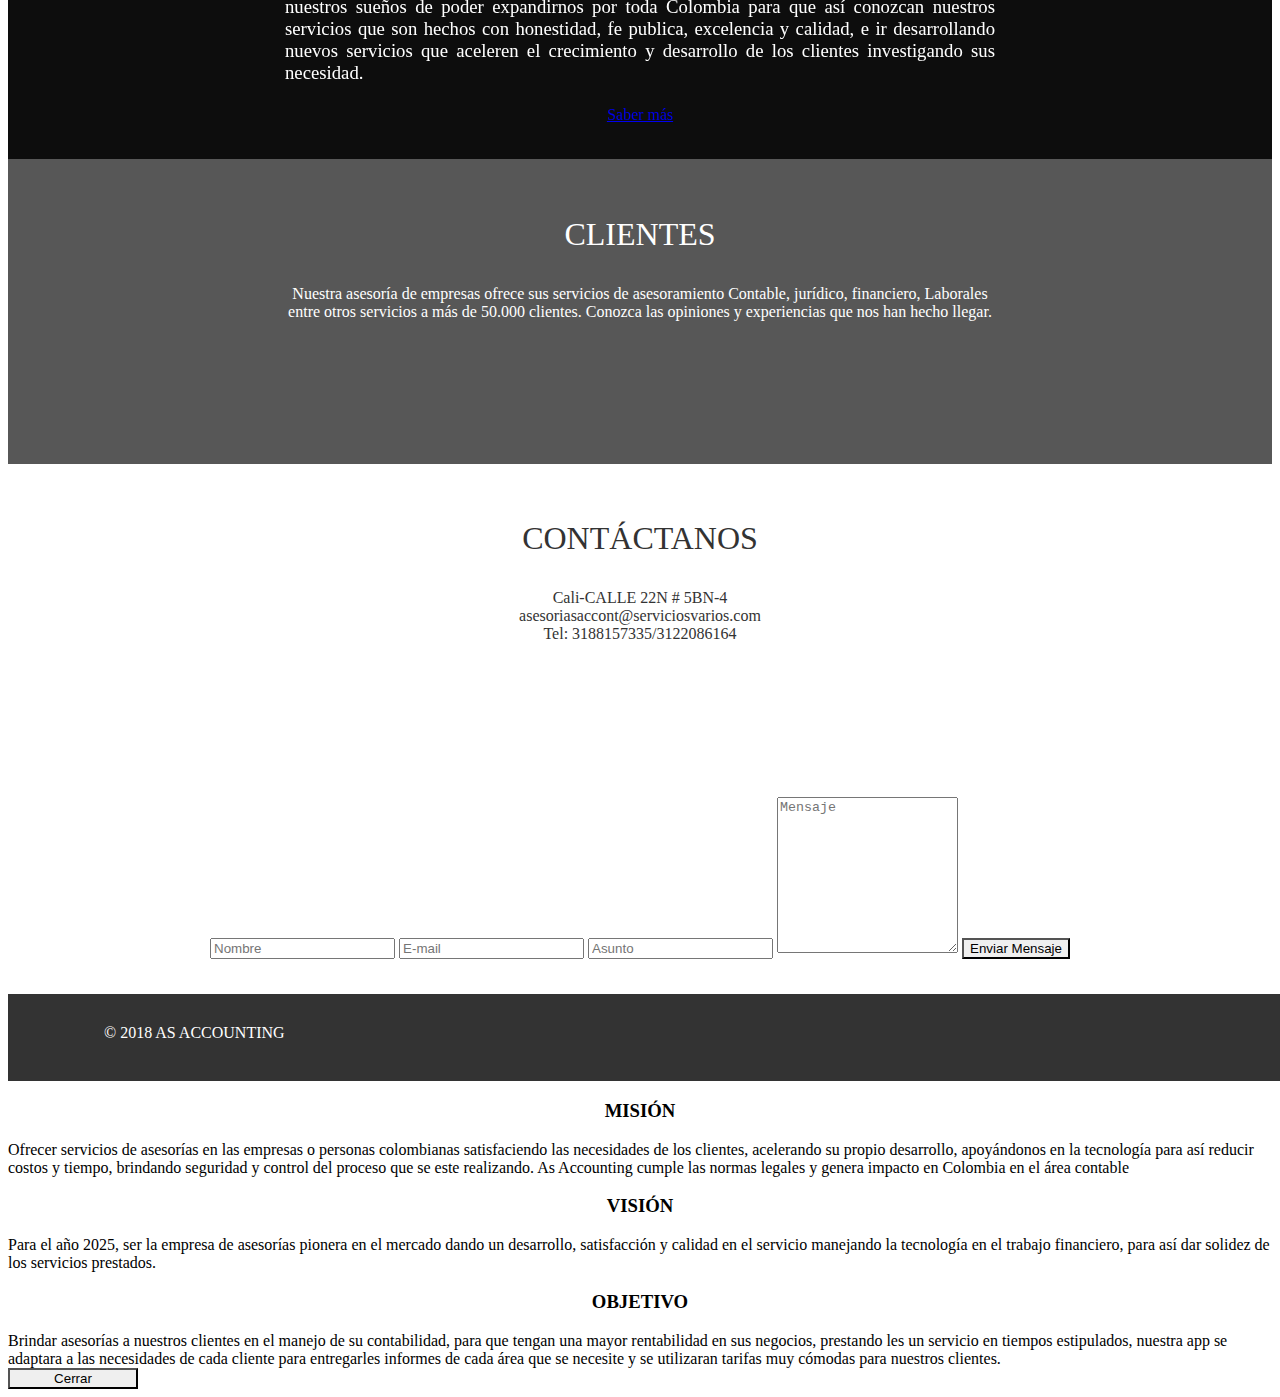
==== commit c1724273: "Update index.html" ====
--- a/index.html
+++ b/index.html
@@ -222,7 +222,7 @@
 			<div class="seccion seccion1">
 				<div id="seccion1" style="position: absolute;top: -62px;">
 				</div>
-				<div class="row justify-content-center" style="margin:0">
+				<div class="row justify-content-center" style="margin:0;padding-top:30px;">
 					<div class="col-xs-11 col-md-5">
 						<div class="item">
 							<div class="titulo">
@@ -282,7 +282,7 @@
 					<div class="col-xs-11 col-md-5">
 						<div class="item">
 							<div class="titulo">
-								<h2>Contabilidad empresas</h2>				   
+								<h1>Contabilidad empresas</h1>				   
 							</div>
 							<div class="contenido">				
 								<div class="custom-control custom-checkbox">
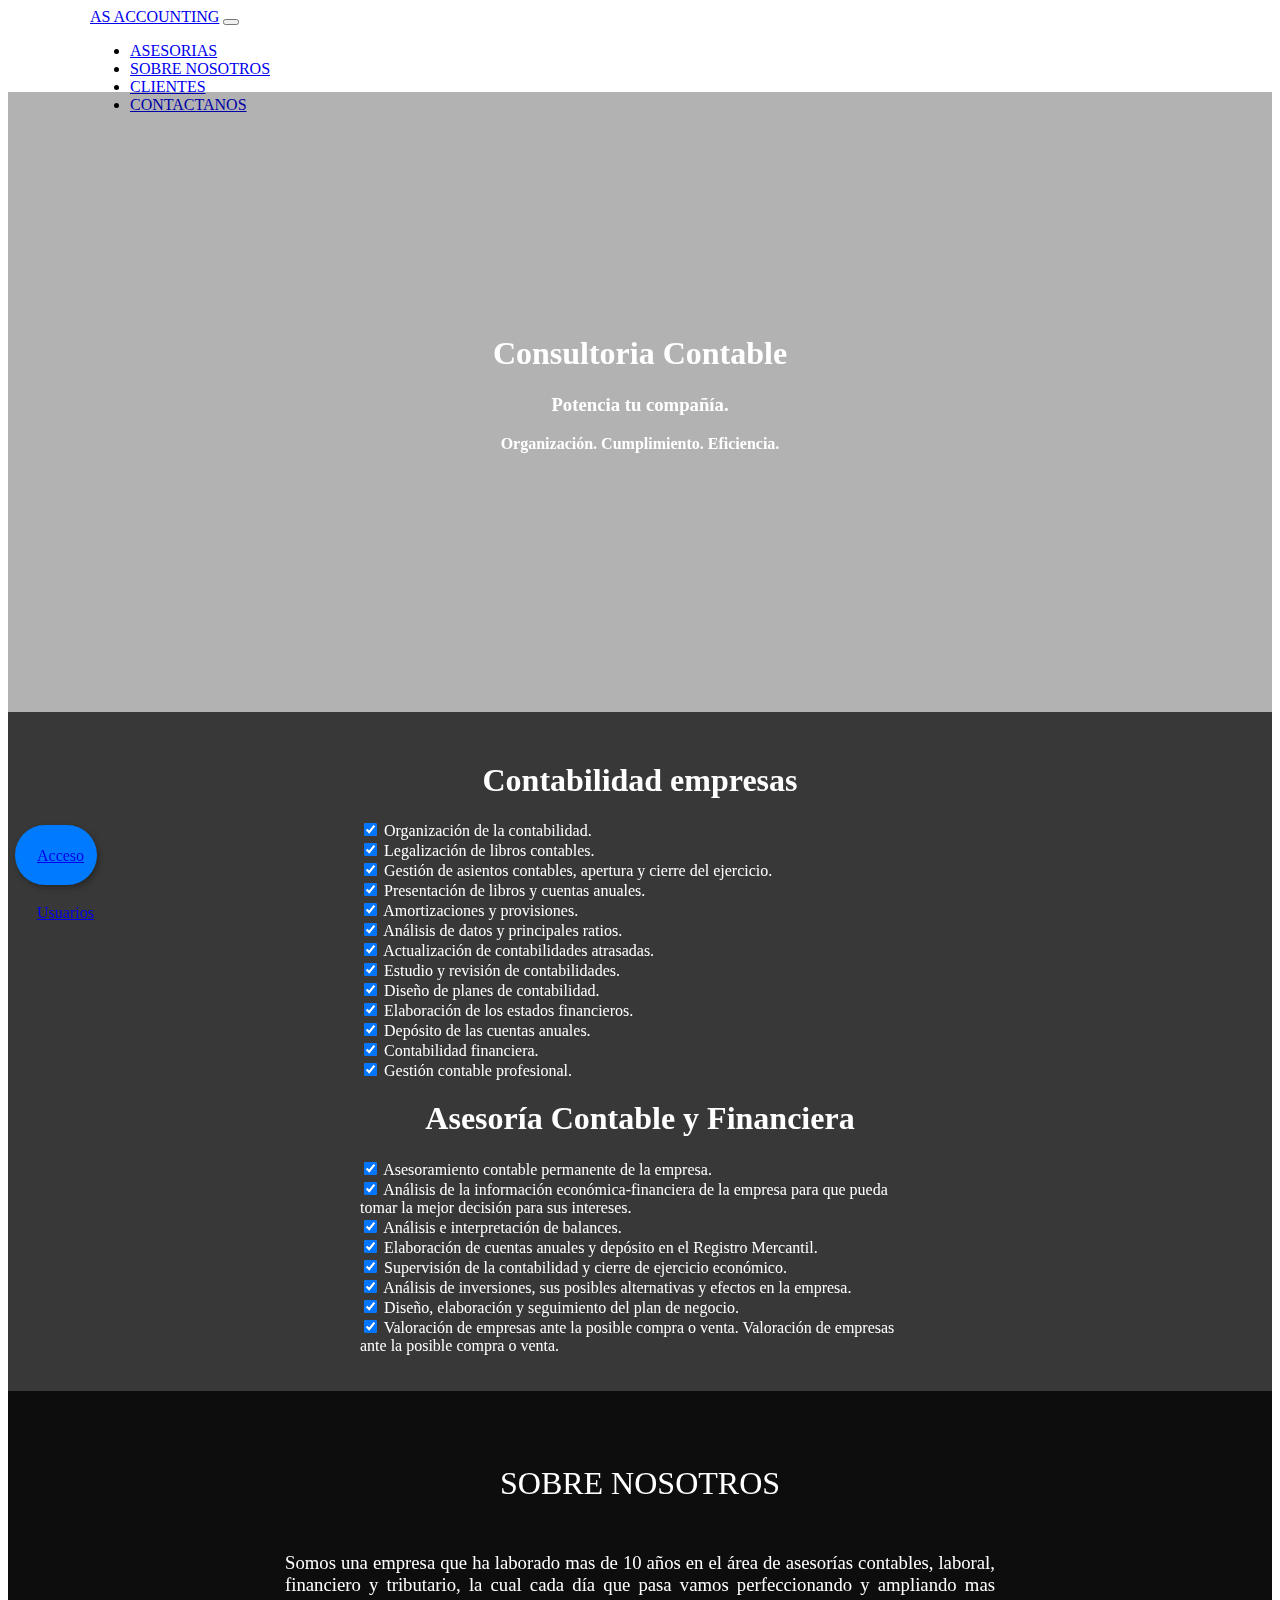
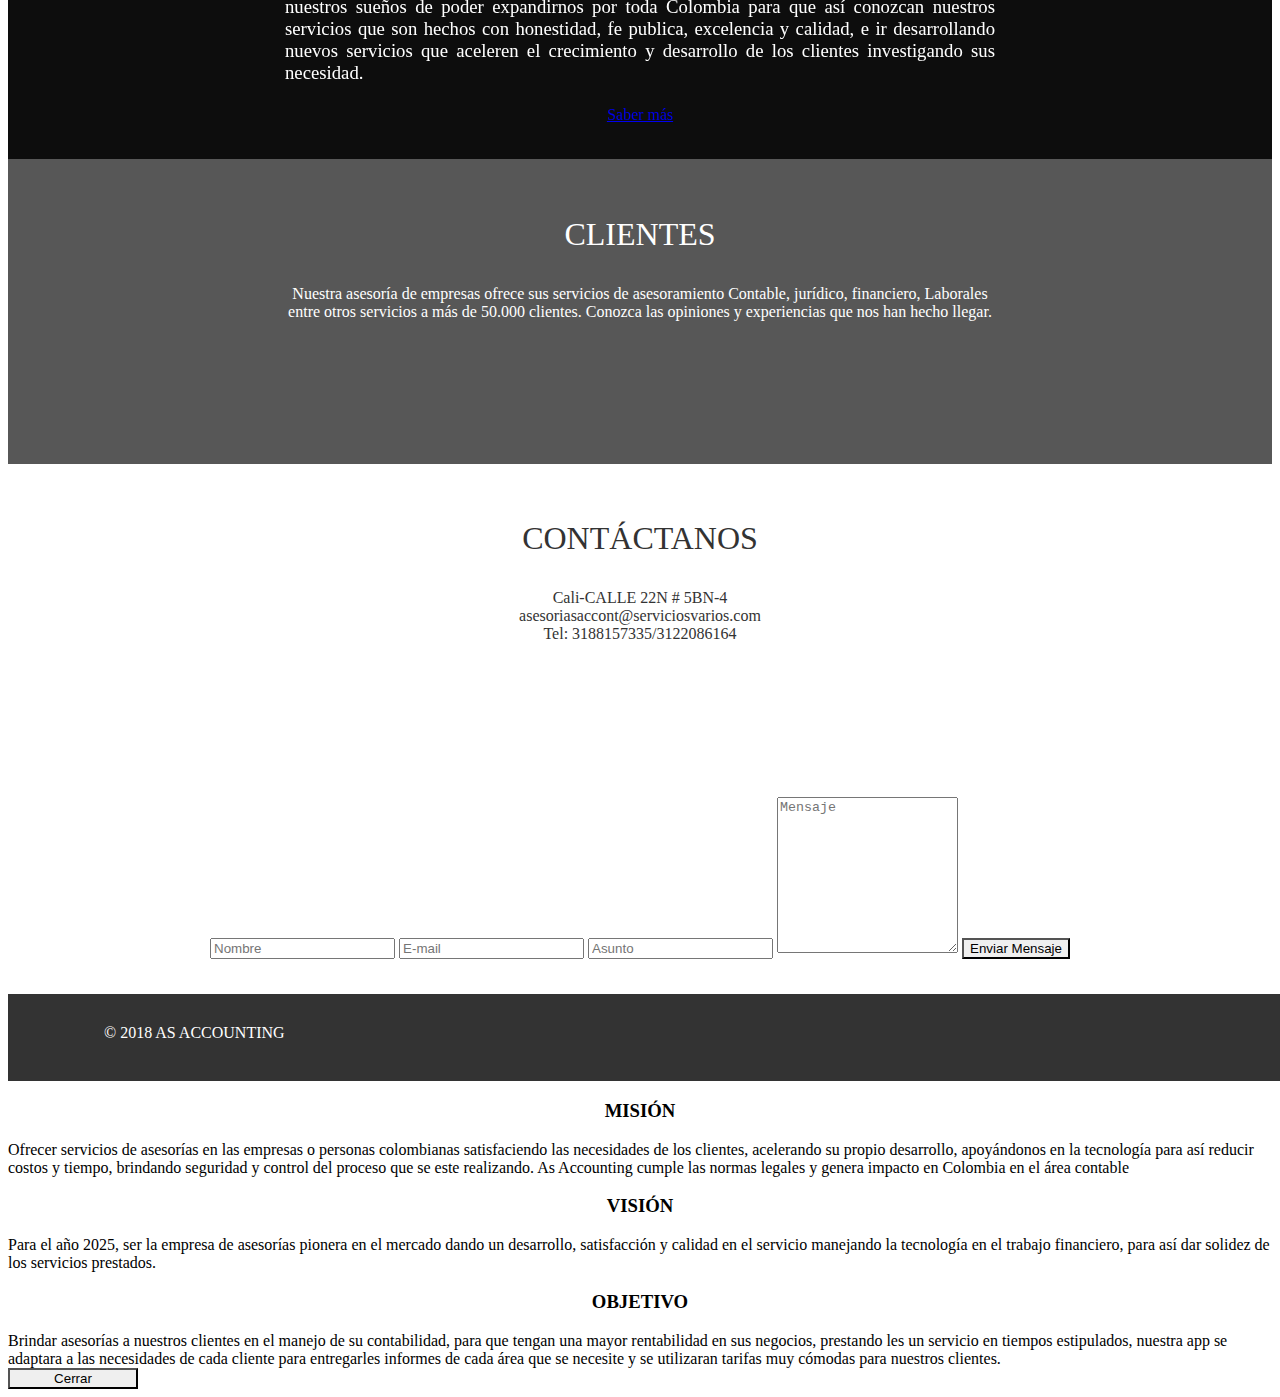
==== commit af041c89: "Update index.html" ====
--- a/index.html
+++ b/index.html
@@ -128,20 +128,12 @@
 			padding:2rem 
 		}
 	@media (max-width: 767px){ 
-		.seccion .contenido{
-			width: 91%;
-			margin:auto;
-		}
-		.seccion .contenido2{
-			width: 91%;
-			margin:auto;
-		}
-		.seccion .contenido3{
-			width: 91%;
-			margin:auto; 
-		}
+		.seccion .contenido, 
+		.seccion .contenido2,
+		.seccion .contenido3,
 		.seccion .contenido4{
 			width: 91%; 
+			margin:auto; 
 		}	 
 		h1{
 			font-size: 2rem !important
@@ -152,7 +144,7 @@
 		video{
 			margin-top: 55px;
 		}
-		.navbar-collapse.collapse{
+		.navbar-collapse{
 			padding:20px; 
 		}
     }
@@ -222,7 +214,95 @@
 			<div class="seccion seccion1">
 				<div id="seccion1" style="position: absolute;top: -62px;">
 				</div>
-				<div class="row justify-content-center" style="margin:0;padding-top:30px;">
+				<div class="row justify-content-center" style="margin:0;padding-top:30px;"> 
+					<div class="col-xs-11 col-md-5">
+						<div class="item">
+							<div class="titulo">
+								<h1>Contabilidad empresas</h1>				   
+							</div>
+							<div class="contenido">				
+								<div class="custom-control custom-checkbox">
+								  	<input type="checkbox" class="custom-control-input"  checked="" readonly="">
+								  	<label class="custom-control-label" for="customCheck1">
+										Organización de la contabilidad.
+								 	</label>
+								</div>
+								<div class="custom-control custom-checkbox">
+								  	<input type="checkbox" class="custom-control-input"  checked="" readonly="">
+								  	<label class="custom-control-label" for="customCheck1">
+										Legalización de libros contables.
+								 	</label>
+								</div>
+								<div class="custom-control custom-checkbox">
+								  	<input type="checkbox" class="custom-control-input"  checked="" readonly="">
+								  	<label class="custom-control-label" for="customCheck1">
+										Gestión de asientos contables, apertura y cierre del ejercicio.
+								 	</label>
+								</div>	
+								<div class="custom-control custom-checkbox">
+								  	<input type="checkbox" class="custom-control-input"  checked="" readonly="">
+								  	<label class="custom-control-label" for="customCheck1">
+										Presentación de libros y cuentas anuales.
+								 	</label>
+								</div>
+								<div class="custom-control custom-checkbox">
+								  	<input type="checkbox" class="custom-control-input"  checked="" readonly="">
+								  	<label class="custom-control-label" for="customCheck1">
+										Amortizaciones y provisiones.
+								 	</label>
+								</div>
+								<div class="custom-control custom-checkbox">
+								  	<input type="checkbox" class="custom-control-input"  checked="" readonly="">
+								  	<label class="custom-control-label" for="customCheck1">
+										Análisis de datos y principales ratios.
+								 	</label>
+								</div>
+								<div class="custom-control custom-checkbox">
+								  	<input type="checkbox" class="custom-control-input"  checked="" readonly="">
+								  	<label class="custom-control-label" for="customCheck1">
+										Actualización de contabilidades atrasadas.
+								 	</label>
+								</div>
+								<div class="custom-control custom-checkbox">
+								  	<input type="checkbox" class="custom-control-input"  checked="" readonly="">
+								  	<label class="custom-control-label" for="customCheck1">
+										Estudio y revisión de contabilidades.
+								 	</label>
+								</div>
+								<div class="custom-control custom-checkbox">
+								  	<input type="checkbox" class="custom-control-input"  checked="" readonly="">
+								  	<label class="custom-control-label" for="customCheck1">
+										Diseño de planes de contabilidad.
+								 	</label>
+								</div>
+								<div class="custom-control custom-checkbox">
+								  	<input type="checkbox" class="custom-control-input"  checked="" readonly="">
+								  	<label class="custom-control-label" for="customCheck1">
+										Elaboración de los estados financieros.
+								 	</label>
+								</div>
+								<div class="custom-control custom-checkbox">
+								  	<input type="checkbox" class="custom-control-input"  checked="" readonly="">
+								  	<label class="custom-control-label" for="customCheck1">
+										Depósito de las cuentas anuales.
+								 	</label>
+								</div>
+								<div class="custom-control custom-checkbox">
+								  	<input type="checkbox" class="custom-control-input"  checked="" readonly="">
+								  	<label class="custom-control-label" for="customCheck1">
+										Contabilidad financiera.
+								 	</label>
+								</div>
+								<div class="custom-control custom-checkbox">
+								  	<input type="checkbox" class="custom-control-input"  checked="" readonly="">
+								  	<label class="custom-control-label" for="customCheck1">
+										Gestión contable profesional.
+								 	</label>
+								</div>
+
+							</div>
+						</div>	
+					</div>
 					<div class="col-xs-11 col-md-5">
 						<div class="item">
 							<div class="titulo">
@@ -278,94 +358,6 @@
 								</div> 				
 							</div>
 						</div> 
-					</div>
-					<div class="col-xs-11 col-md-5">
-						<div class="item">
-							<div class="titulo">
-								<h1>Contabilidad empresas</h1>				   
-							</div>
-							<div class="contenido">				
-								<div class="custom-control custom-checkbox">
-								  	<input type="checkbox" class="custom-control-input"  checked="" readonly="">
-								  	<label class="custom-control-label" for="customCheck1">
-										Organización de la contabilidad.
-								 	</label>
-								</div>
-								<div class="custom-control custom-checkbox">
-								  	<input type="checkbox" class="custom-control-input"  checked="" readonly="">
-								  	<label class="custom-control-label" for="customCheck1">
-										Legalización de libros contables.
-								 	</label>
-								</div>
-								<div class="custom-control custom-checkbox">
-								  	<input type="checkbox" class="custom-control-input"  checked="" readonly="">
-								  	<label class="custom-control-label" for="customCheck1">
-										Gestión de asientos contables, apertura y cierre del ejercicio.
-								 	</label>
-								</div>	
-								<div class="custom-control custom-checkbox">
-								  	<input type="checkbox" class="custom-control-input"  checked="" readonly="">
-								  	<label class="custom-control-label" for="customCheck1">
-										Presentación de libros y cuentas anuales.
-								 	</label>
-								</div>
-								<div class="custom-control custom-checkbox">
-								  	<input type="checkbox" class="custom-control-input"  checked="" readonly="">
-								  	<label class="custom-control-label" for="customCheck1">
-										Amortizaciones y provisiones.
-								 	</label>
-								</div>
-								<div class="custom-control custom-checkbox">
-								  	<input type="checkbox" class="custom-control-input"  checked="" readonly="">
-								  	<label class="custom-control-label" for="customCheck1">
-										Análisis de datos y principales ratios.
-								 	</label>
-								</div>
-								<div class="custom-control custom-checkbox">
-								  	<input type="checkbox" class="custom-control-input"  checked="" readonly="">
-								  	<label class="custom-control-label" for="customCheck1">
-										Actualización de contabilidades atrasadas.
-								 	</label>
-								</div>
-								<div class="custom-control custom-checkbox">
-								  	<input type="checkbox" class="custom-control-input"  checked="" readonly="">
-								  	<label class="custom-control-label" for="customCheck1">
-										Estudio y revisión de contabilidades.
-								 	</label>
-								</div>
-								<div class="custom-control custom-checkbox">
-								  	<input type="checkbox" class="custom-control-input"  checked="" readonly="">
-								  	<label class="custom-control-label" for="customCheck1">
-										Diseño de planes de contabilidad.
-								 	</label>
-								</div>
-								<div class="custom-control custom-checkbox">
-								  	<input type="checkbox" class="custom-control-input"  checked="" readonly="">
-								  	<label class="custom-control-label" for="customCheck1">
-										Elaboración de los estados financieros.
-								 	</label>
-								</div>
-								<div class="custom-control custom-checkbox">
-								  	<input type="checkbox" class="custom-control-input"  checked="" readonly="">
-								  	<label class="custom-control-label" for="customCheck1">
-										Depósito de las cuentas anuales.
-								 	</label>
-								</div>
-								<div class="custom-control custom-checkbox">
-								  	<input type="checkbox" class="custom-control-input"  checked="" readonly="">
-								  	<label class="custom-control-label" for="customCheck1">
-										Contabilidad financiera.
-								 	</label>
-								</div>
-								<div class="custom-control custom-checkbox">
-								  	<input type="checkbox" class="custom-control-input"  checked="" readonly="">
-								  	<label class="custom-control-label" for="customCheck1">
-										Gestión contable profesional.
-								 	</label>
-								</div>
-
-							</div>
-						</div>	
 					</div>
 				</div>								
 				<br><br>
@@ -495,7 +487,7 @@
 		    </div>
 	  	</div>
 	</div>
-	<a class="login" style=""> 
+	<a class="login" style="" href="/as-accounting/login.html"> 
 		<i class="ion-person" style="color: white; font-size: 22px"></i>
 		<span>
 			Acceso Usuarios
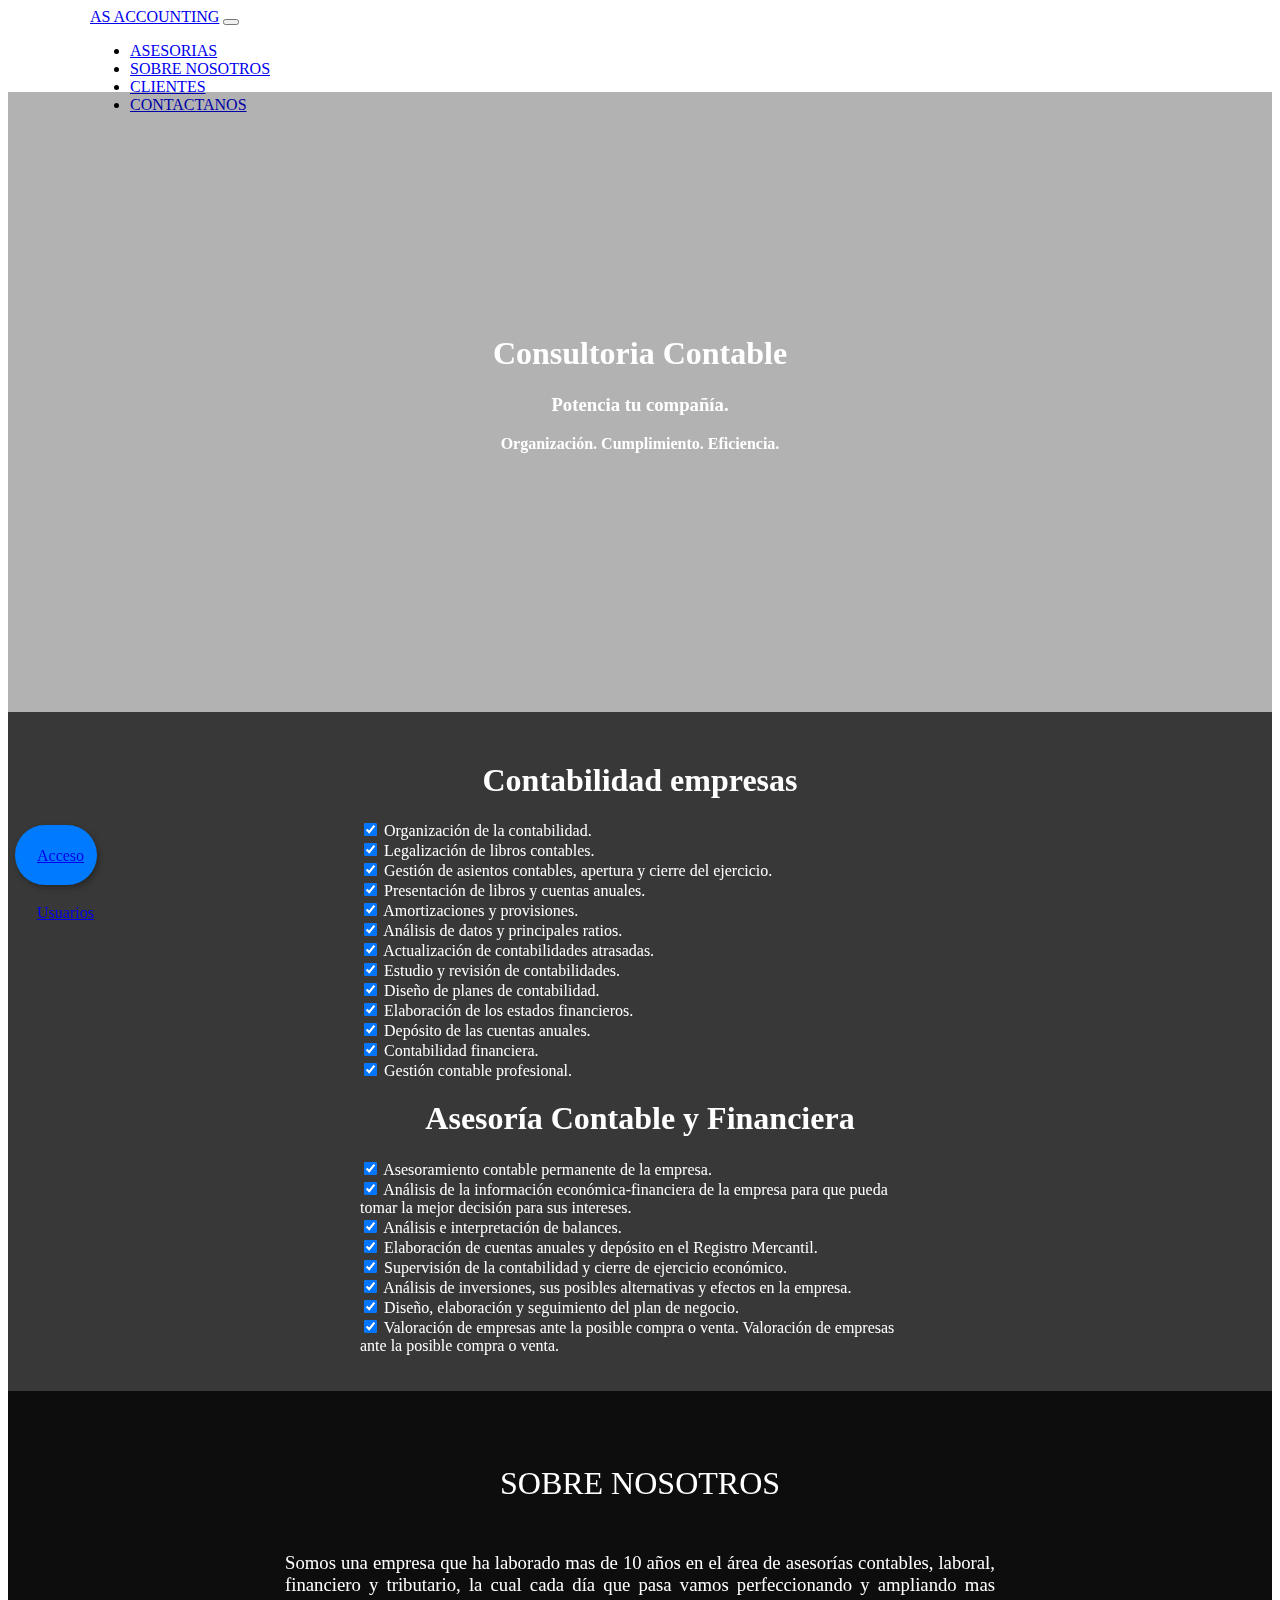
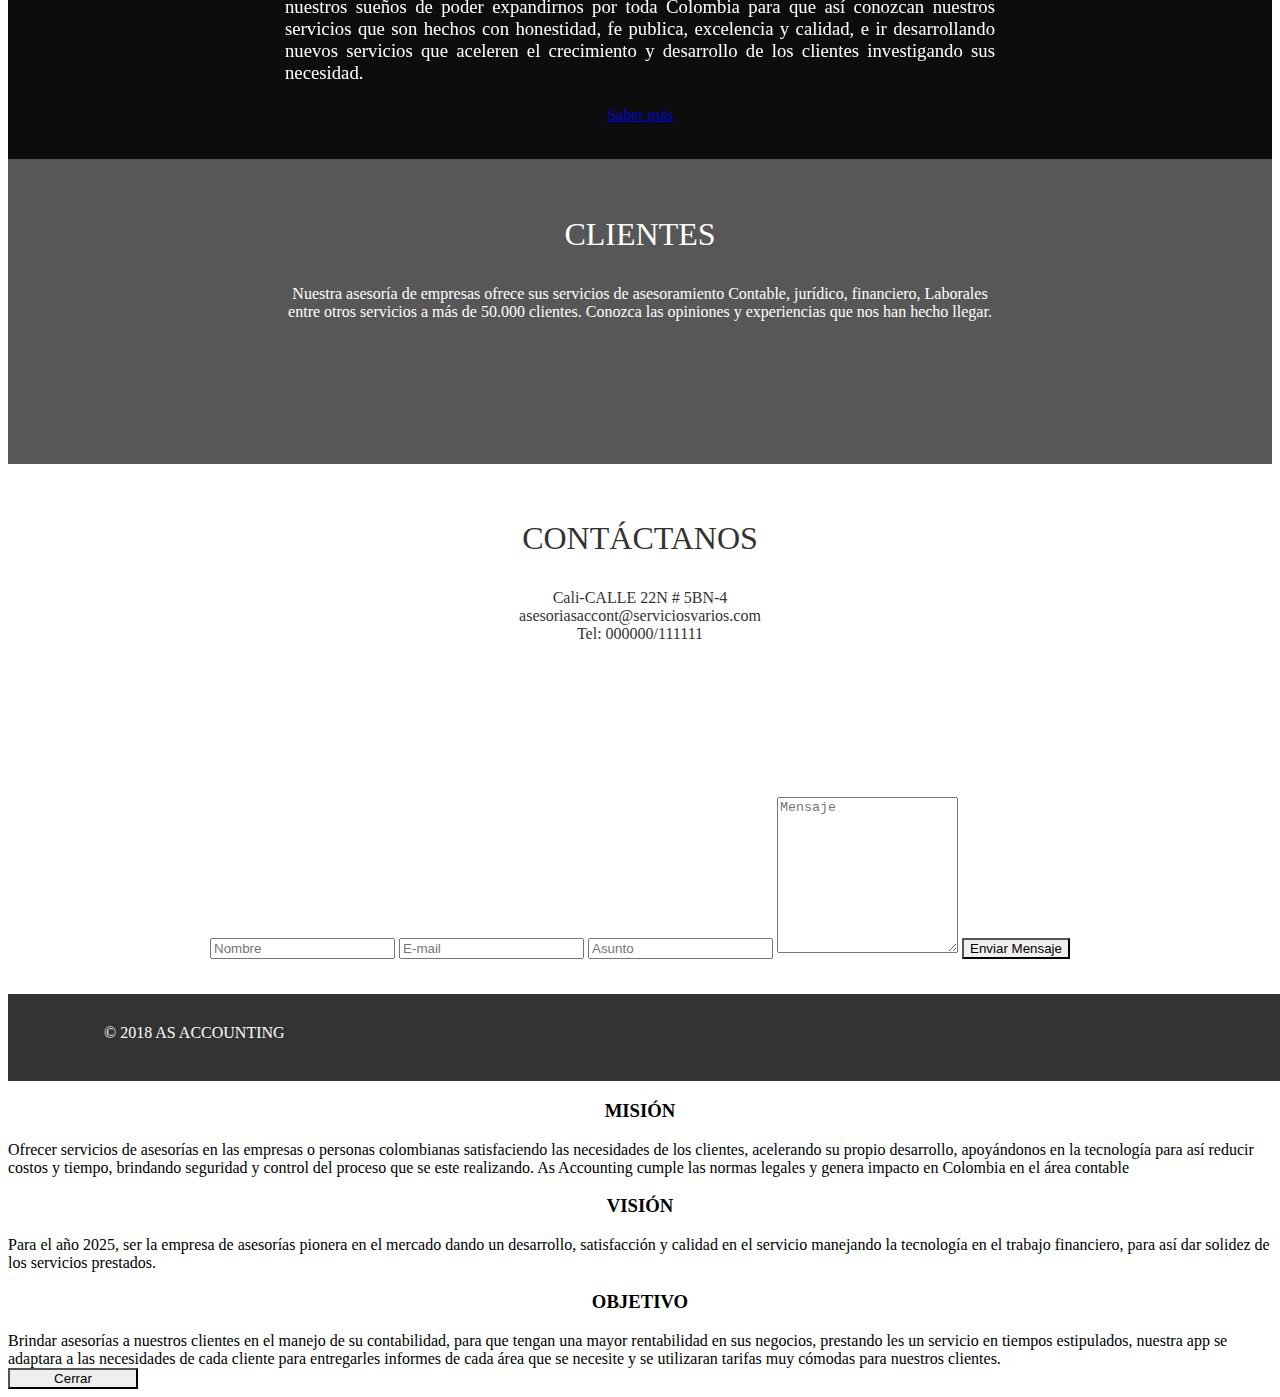
==== commit 6d9de24a: "Update index.html" ====
--- a/index.html
+++ b/index.html
@@ -196,7 +196,7 @@
 		</nav>
 		<div data-spy="scroll" data-target="#navbar-example2">
 			<div class="seccion seccion6">
-				<div class="item">
+				<div class="item">  
 					<div class="titulo">
 						<h1>Consultoria Contable</h1>				   
 					</div>
@@ -207,8 +207,9 @@
 						<b>
 							Organización. Cumplimiento. Eficiencia.  				
 						</b>
-					</div>
-				</div>  				
+					</div> 
+				     
+					</div>  				
 				<br><br>
 			</div>
 			<div class="seccion seccion1">
@@ -402,7 +403,7 @@
 						<div class="card text-secondary" style="height: 100%;border:0">
 						  	Cali-CALLE 22N # 5BN-4<br>
 							asesoriasaccont@serviciosvarios.com<br>
-							Tel: 3188157335/3122086164
+							Tel: 000000/111111
 							<iframe scrolling="no" title="Google Maps" aria-label="Google Maps" src="https://static.parastorage.com/services/santa/1.3510.42/static/external/googleMap.html?language=es&title='hola'" width="100%" height="100%" frameborder="0"></iframe>
 						</div>
 					</div>
